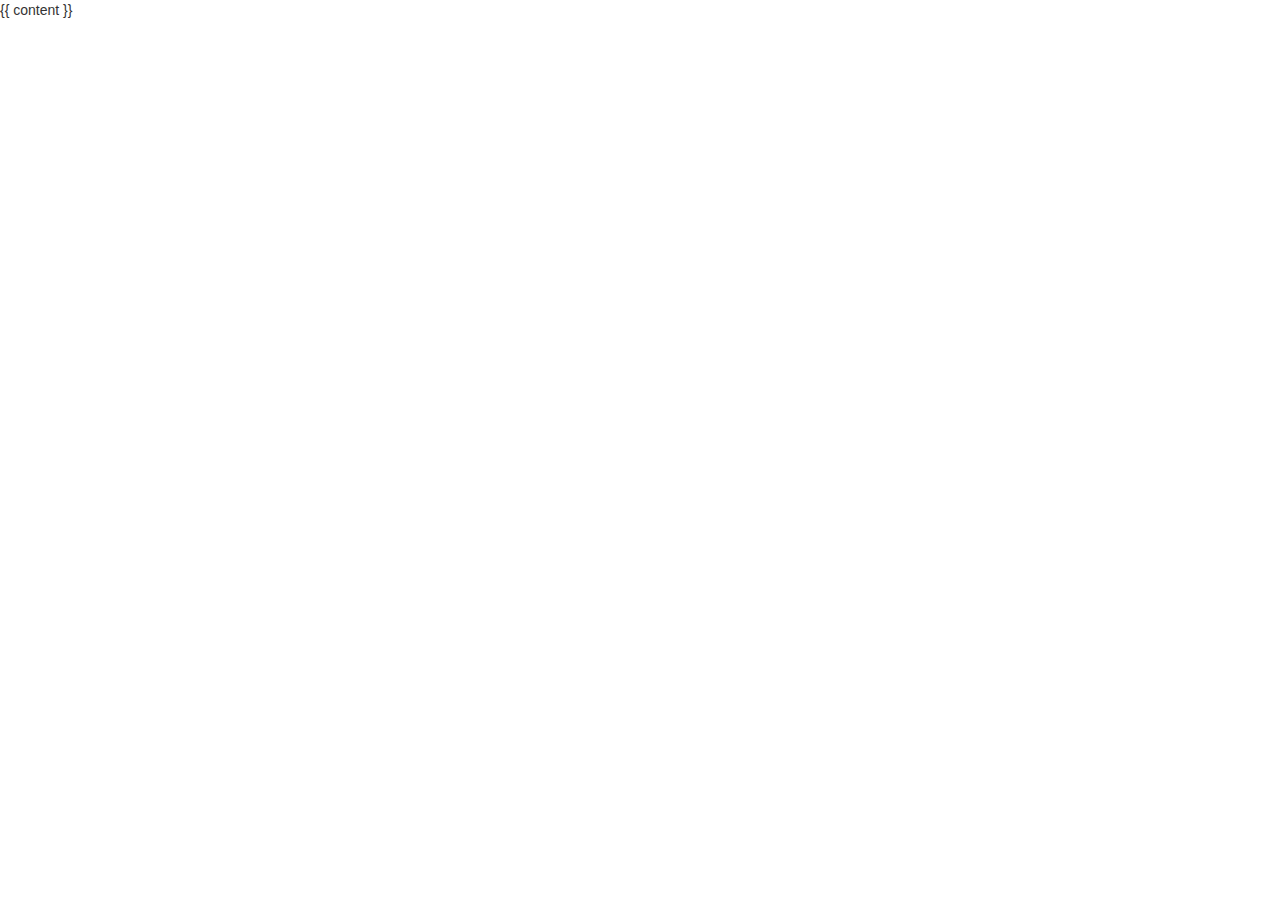
==== _layouts/default.html @ 4bf9d8ff "bootstrap supported default template" ====
<!DOCTYPE html>
<html>
<head>
<!-- Latest compiled and minified CSS -->
<link rel="stylesheet" href="https://maxcdn.bootstrapcdn.com/bootstrap/3.3.4/css/bootstrap.min.css">

<!-- Optional theme -->
<link rel="stylesheet" href="https://maxcdn.bootstrapcdn.com/bootstrap/3.3.4/css/bootstrap-theme.min.css">

<!-- Latest compiled and minified JavaScript -->
<script src="https://maxcdn.bootstrapcdn.com/bootstrap/3.3.4/js/bootstrap.min.js"></script>
</head>
<body>
{{ content }}
</body>
</html>
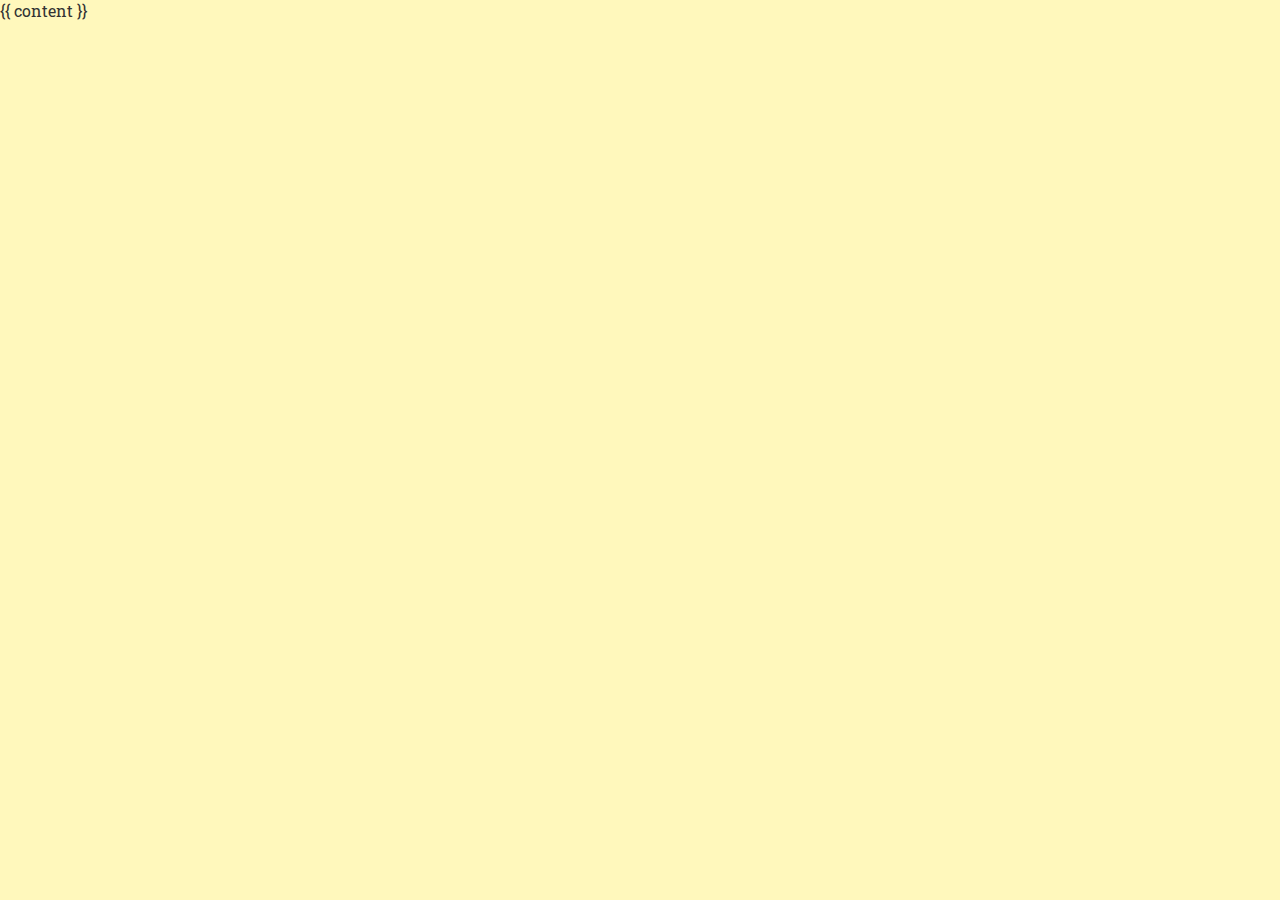
==== commit 6ffd55aa: "Use custom theme" ====
--- a/_layouts/default.html
+++ b/_layouts/default.html
@@ -1,12 +1,8 @@
 <!DOCTYPE html>
 <html>
 <head>
-<!-- Latest compiled and minified CSS -->
-<link rel="stylesheet" href="https://maxcdn.bootstrapcdn.com/bootstrap/3.3.4/css/bootstrap.min.css">
-
-<!-- Optional theme -->
-<link rel="stylesheet" href="https://maxcdn.bootstrapcdn.com/bootstrap/3.3.4/css/bootstrap-theme.min.css">
-
+<link href='http://fonts.googleapis.com/css?family=Roboto+Slab:400,300|Roboto:400,700,900&subset=latin,latin-ext' rel='stylesheet' type='text/css'>
+<link rel="stylesheet" href="/static/css/theme.min.css">
 <!-- Latest compiled and minified JavaScript -->
 <script src="https://maxcdn.bootstrapcdn.com/bootstrap/3.3.4/js/bootstrap.min.js"></script>
 </head>
--- a/static/css/theme.min.css
+++ b/static/css/theme.min.css
@@ -0,0 +1,1392 @@
+/*! Generated by Live LESS Theme Customizer */
+ html{font-family:sans-serif;-ms-text-size-adjust:100%;-webkit-text-size-adjust:100%}
+body{margin:0}
+article,aside,details,figcaption,figure,footer,header,hgroup,main,menu,nav,section,summary{display:block}
+audio,canvas,progress,video{display:inline-block;vertical-align:baseline}
+audio:not([controls]){display:none;height:0}
+[hidden],template{display:none}
+a{background-color:transparent}
+a:active,a:hover{outline:0}
+b,strong{font-weight:700}
+dfn{font-style:italic}
+h1{margin:.67em 0}
+mark{background:#ff0;color:#000}
+sub,sup{font-size:75%;line-height:0;position:relative;vertical-align:baseline}
+sup{top:-.5em}
+sub{bottom:-.25em}
+img{border:0}
+svg:not(:root){overflow:hidden}
+hr{-moz-box-sizing:content-box;box-sizing:content-box;height:0}
+pre{overflow:auto}
+code,kbd,pre,samp{font-size:1em}
+button,input,optgroup,select,textarea{color:inherit;font:inherit;margin:0}
+button{overflow:visible}
+button,select{text-transform:none}
+button,html input[type=button],input[type=reset],input[type=submit]{-webkit-appearance:button;cursor:pointer}
+button[disabled],html input[disabled]{cursor:default}
+button::-moz-focus-inner,input::-moz-focus-inner{border:0;padding:0}
+input[type=checkbox],input[type=radio]{box-sizing:border-box;padding:0}
+input[type=number]::-webkit-inner-spin-button,input[type=number]::-webkit-outer-spin-button{height:auto}
+input[type=search]::-webkit-search-cancel-button,input[type=search]::-webkit-search-decoration{-webkit-appearance:none}
+textarea{overflow:auto}
+optgroup{font-weight:700}
+table{border-collapse:collapse;border-spacing:0}
+td,th{padding:0}
+@media print{*,:after,:before{background:0 0!important;color:#000!important;box-shadow:none!important;text-shadow:none!important}
+a,a:visited{text-decoration:underline}
+a[href]:after{content:" (" attr(href) ")"}
+abbr[title]:after{content:" (" attr(title) ")"}
+a[href^="#"]:after,a[href^="javascript:"]:after{content:""}
+blockquote,pre{border:1px solid #999;page-break-inside:avoid}
+thead{display:table-header-group}
+img,tr{page-break-inside:avoid}
+img{max-width:100%!important}
+h2,h3,p{orphans:3;widows:3}
+h2,h3{page-break-after:avoid}
+select{background:#fff!important}
+.navbar{display:none}
+.btn>.caret,.dropup>.btn>.caret{border-top-color:#000!important}
+.label{border:1px solid #000}
+.table{border-collapse:collapse!important}
+.table td,.table th{background-color:#fff!important}
+.table-bordered td,.table-bordered th{border:1px solid #ddd!important}}
+@font-face{font-family:'Glyphicons Halflings';src:url(http://bootstrap-live-customizer.com/bootstrap-3.3.2/fonts/glyphicons-halflings-regular.eot);src:url(http://bootstrap-live-customizer.com/bootstrap-3.3.2/fonts/glyphicons-halflings-regular.eot?#iefix) format('embedded-opentype'),url(http://bootstrap-live-customizer.com/bootstrap-3.3.2/fonts/glyphicons-halflings-regular.woff2) format('woff2'),url(http://bootstrap-live-customizer.com/bootstrap-3.3.2/fonts/glyphicons-halflings-regular.woff) format('woff'),url(http://bootstrap-live-customizer.com/bootstrap-3.3.2/fonts/glyphicons-halflings-regular.ttf) format('truetype'),url(http://bootstrap-live-customizer.com/bootstrap-3.3.2/fonts/glyphicons-halflings-regular.svg#glyphicons_halflingsregular) format('svg')}
+.glyphicon{position:relative;top:1px;display:inline-block;font-family:'Glyphicons Halflings';font-style:normal;font-weight:400;line-height:1;-webkit-font-smoothing:antialiased;-moz-osx-font-smoothing:grayscale}
+.glyphicon-asterisk:before{content:"\2a"}
+.glyphicon-plus:before{content:"\2b"}
+.glyphicon-eur:before,.glyphicon-euro:before{content:"\20ac"}
+.glyphicon-minus:before{content:"\2212"}
+.glyphicon-cloud:before{content:"\2601"}
+.glyphicon-envelope:before{content:"\2709"}
+.glyphicon-pencil:before{content:"\270f"}
+.glyphicon-glass:before{content:"\e001"}
+.glyphicon-music:before{content:"\e002"}
+.glyphicon-search:before{content:"\e003"}
+.glyphicon-heart:before{content:"\e005"}
+.glyphicon-star:before{content:"\e006"}
+.glyphicon-star-empty:before{content:"\e007"}
+.glyphicon-user:before{content:"\e008"}
+.glyphicon-film:before{content:"\e009"}
+.glyphicon-th-large:before{content:"\e010"}
+.glyphicon-th:before{content:"\e011"}
+.glyphicon-th-list:before{content:"\e012"}
+.glyphicon-ok:before{content:"\e013"}
+.glyphicon-remove:before{content:"\e014"}
+.glyphicon-zoom-in:before{content:"\e015"}
+.glyphicon-zoom-out:before{content:"\e016"}
+.glyphicon-off:before{content:"\e017"}
+.glyphicon-signal:before{content:"\e018"}
+.glyphicon-cog:before{content:"\e019"}
+.glyphicon-trash:before{content:"\e020"}
+.glyphicon-home:before{content:"\e021"}
+.glyphicon-file:before{content:"\e022"}
+.glyphicon-time:before{content:"\e023"}
+.glyphicon-road:before{content:"\e024"}
+.glyphicon-download-alt:before{content:"\e025"}
+.glyphicon-download:before{content:"\e026"}
+.glyphicon-upload:before{content:"\e027"}
+.glyphicon-inbox:before{content:"\e028"}
+.glyphicon-play-circle:before{content:"\e029"}
+.glyphicon-repeat:before{content:"\e030"}
+.glyphicon-refresh:before{content:"\e031"}
+.glyphicon-list-alt:before{content:"\e032"}
+.glyphicon-lock:before{content:"\e033"}
+.glyphicon-flag:before{content:"\e034"}
+.glyphicon-headphones:before{content:"\e035"}
+.glyphicon-volume-off:before{content:"\e036"}
+.glyphicon-volume-down:before{content:"\e037"}
+.glyphicon-volume-up:before{content:"\e038"}
+.glyphicon-qrcode:before{content:"\e039"}
+.glyphicon-barcode:before{content:"\e040"}
+.glyphicon-tag:before{content:"\e041"}
+.glyphicon-tags:before{content:"\e042"}
+.glyphicon-book:before{content:"\e043"}
+.glyphicon-bookmark:before{content:"\e044"}
+.glyphicon-print:before{content:"\e045"}
+.glyphicon-camera:before{content:"\e046"}
+.glyphicon-font:before{content:"\e047"}
+.glyphicon-bold:before{content:"\e048"}
+.glyphicon-italic:before{content:"\e049"}
+.glyphicon-text-height:before{content:"\e050"}
+.glyphicon-text-width:before{content:"\e051"}
+.glyphicon-align-left:before{content:"\e052"}
+.glyphicon-align-center:before{content:"\e053"}
+.glyphicon-align-right:before{content:"\e054"}
+.glyphicon-align-justify:before{content:"\e055"}
+.glyphicon-list:before{content:"\e056"}
+.glyphicon-indent-left:before{content:"\e057"}
+.glyphicon-indent-right:before{content:"\e058"}
+.glyphicon-facetime-video:before{content:"\e059"}
+.glyphicon-picture:before{content:"\e060"}
+.glyphicon-map-marker:before{content:"\e062"}
+.glyphicon-adjust:before{content:"\e063"}
+.glyphicon-tint:before{content:"\e064"}
+.glyphicon-edit:before{content:"\e065"}
+.glyphicon-share:before{content:"\e066"}
+.glyphicon-check:before{content:"\e067"}
+.glyphicon-move:before{content:"\e068"}
+.glyphicon-step-backward:before{content:"\e069"}
+.glyphicon-fast-backward:before{content:"\e070"}
+.glyphicon-backward:before{content:"\e071"}
+.glyphicon-play:before{content:"\e072"}
+.glyphicon-pause:before{content:"\e073"}
+.glyphicon-stop:before{content:"\e074"}
+.glyphicon-forward:before{content:"\e075"}
+.glyphicon-fast-forward:before{content:"\e076"}
+.glyphicon-step-forward:before{content:"\e077"}
+.glyphicon-eject:before{content:"\e078"}
+.glyphicon-chevron-left:before{content:"\e079"}
+.glyphicon-chevron-right:before{content:"\e080"}
+.glyphicon-plus-sign:before{content:"\e081"}
+.glyphicon-minus-sign:before{content:"\e082"}
+.glyphicon-remove-sign:before{content:"\e083"}
+.glyphicon-ok-sign:before{content:"\e084"}
+.glyphicon-question-sign:before{content:"\e085"}
+.glyphicon-info-sign:before{content:"\e086"}
+.glyphicon-screenshot:before{content:"\e087"}
+.glyphicon-remove-circle:before{content:"\e088"}
+.glyphicon-ok-circle:before{content:"\e089"}
+.glyphicon-ban-circle:before{content:"\e090"}
+.glyphicon-arrow-left:before{content:"\e091"}
+.glyphicon-arrow-right:before{content:"\e092"}
+.glyphicon-arrow-up:before{content:"\e093"}
+.glyphicon-arrow-down:before{content:"\e094"}
+.glyphicon-share-alt:before{content:"\e095"}
+.glyphicon-resize-full:before{content:"\e096"}
+.glyphicon-resize-small:before{content:"\e097"}
+.glyphicon-exclamation-sign:before{content:"\e101"}
+.glyphicon-gift:before{content:"\e102"}
+.glyphicon-leaf:before{content:"\e103"}
+.glyphicon-fire:before{content:"\e104"}
+.glyphicon-eye-open:before{content:"\e105"}
+.glyphicon-eye-close:before{content:"\e106"}
+.glyphicon-warning-sign:before{content:"\e107"}
+.glyphicon-plane:before{content:"\e108"}
+.glyphicon-calendar:before{content:"\e109"}
+.glyphicon-random:before{content:"\e110"}
+.glyphicon-comment:before{content:"\e111"}
+.glyphicon-magnet:before{content:"\e112"}
+.glyphicon-chevron-up:before{content:"\e113"}
+.glyphicon-chevron-down:before{content:"\e114"}
+.glyphicon-retweet:before{content:"\e115"}
+.glyphicon-shopping-cart:before{content:"\e116"}
+.glyphicon-folder-close:before{content:"\e117"}
+.glyphicon-folder-open:before{content:"\e118"}
+.glyphicon-resize-vertical:before{content:"\e119"}
+.glyphicon-resize-horizontal:before{content:"\e120"}
+.glyphicon-hdd:before{content:"\e121"}
+.glyphicon-bullhorn:before{content:"\e122"}
+.glyphicon-bell:before{content:"\e123"}
+.glyphicon-certificate:before{content:"\e124"}
+.glyphicon-thumbs-up:before{content:"\e125"}
+.glyphicon-thumbs-down:before{content:"\e126"}
+.glyphicon-hand-right:before{content:"\e127"}
+.glyphicon-hand-left:before{content:"\e128"}
+.glyphicon-hand-up:before{content:"\e129"}
+.glyphicon-hand-down:before{content:"\e130"}
+.glyphicon-circle-arrow-right:before{content:"\e131"}
+.glyphicon-circle-arrow-left:before{content:"\e132"}
+.glyphicon-circle-arrow-up:before{content:"\e133"}
+.glyphicon-circle-arrow-down:before{content:"\e134"}
+.glyphicon-globe:before{content:"\e135"}
+.glyphicon-wrench:before{content:"\e136"}
+.glyphicon-tasks:before{content:"\e137"}
+.glyphicon-filter:before{content:"\e138"}
+.glyphicon-briefcase:before{content:"\e139"}
+.glyphicon-fullscreen:before{content:"\e140"}
+.glyphicon-dashboard:before{content:"\e141"}
+.glyphicon-paperclip:before{content:"\e142"}
+.glyphicon-heart-empty:before{content:"\e143"}
+.glyphicon-link:before{content:"\e144"}
+.glyphicon-phone:before{content:"\e145"}
+.glyphicon-pushpin:before{content:"\e146"}
+.glyphicon-usd:before{content:"\e148"}
+.glyphicon-gbp:before{content:"\e149"}
+.glyphicon-sort:before{content:"\e150"}
+.glyphicon-sort-by-alphabet:before{content:"\e151"}
+.glyphicon-sort-by-alphabet-alt:before{content:"\e152"}
+.glyphicon-sort-by-order:before{content:"\e153"}
+.glyphicon-sort-by-order-alt:before{content:"\e154"}
+.glyphicon-sort-by-attributes:before{content:"\e155"}
+.glyphicon-sort-by-attributes-alt:before{content:"\e156"}
+.glyphicon-unchecked:before{content:"\e157"}
+.glyphicon-expand:before{content:"\e158"}
+.glyphicon-collapse-down:before{content:"\e159"}
+.glyphicon-collapse-up:before{content:"\e160"}
+.glyphicon-log-in:before{content:"\e161"}
+.glyphicon-flash:before{content:"\e162"}
+.glyphicon-log-out:before{content:"\e163"}
+.glyphicon-new-window:before{content:"\e164"}
+.glyphicon-record:before{content:"\e165"}
+.glyphicon-save:before{content:"\e166"}
+.glyphicon-open:before{content:"\e167"}
+.glyphicon-saved:before{content:"\e168"}
+.glyphicon-import:before{content:"\e169"}
+.glyphicon-export:before{content:"\e170"}
+.glyphicon-send:before{content:"\e171"}
+.glyphicon-floppy-disk:before{content:"\e172"}
+.glyphicon-floppy-saved:before{content:"\e173"}
+.glyphicon-floppy-remove:before{content:"\e174"}
+.glyphicon-floppy-save:before{content:"\e175"}
+.glyphicon-floppy-open:before{content:"\e176"}
+.glyphicon-credit-card:before{content:"\e177"}
+.glyphicon-transfer:before{content:"\e178"}
+.glyphicon-cutlery:before{content:"\e179"}
+.glyphicon-header:before{content:"\e180"}
+.glyphicon-compressed:before{content:"\e181"}
+.glyphicon-earphone:before{content:"\e182"}
+.glyphicon-phone-alt:before{content:"\e183"}
+.glyphicon-tower:before{content:"\e184"}
+.glyphicon-stats:before{content:"\e185"}
+.glyphicon-sd-video:before{content:"\e186"}
+.glyphicon-hd-video:before{content:"\e187"}
+.glyphicon-subtitles:before{content:"\e188"}
+.glyphicon-sound-stereo:before{content:"\e189"}
+.glyphicon-sound-dolby:before{content:"\e190"}
+.glyphicon-sound-5-1:before{content:"\e191"}
+.glyphicon-sound-6-1:before{content:"\e192"}
+.glyphicon-sound-7-1:before{content:"\e193"}
+.glyphicon-copyright-mark:before{content:"\e194"}
+.glyphicon-registration-mark:before{content:"\e195"}
+.glyphicon-cloud-download:before{content:"\e197"}
+.glyphicon-cloud-upload:before{content:"\e198"}
+.glyphicon-tree-conifer:before{content:"\e199"}
+.glyphicon-tree-deciduous:before{content:"\e200"}
+.glyphicon-cd:before{content:"\e201"}
+.glyphicon-save-file:before{content:"\e202"}
+.glyphicon-open-file:before{content:"\e203"}
+.glyphicon-level-up:before{content:"\e204"}
+.glyphicon-copy:before{content:"\e205"}
+.glyphicon-paste:before{content:"\e206"}
+.glyphicon-alert:before{content:"\e209"}
+.glyphicon-equalizer:before{content:"\e210"}
+.glyphicon-king:before{content:"\e211"}
+.glyphicon-queen:before{content:"\e212"}
+.glyphicon-pawn:before{content:"\e213"}
+.glyphicon-bishop:before{content:"\e214"}
+.glyphicon-knight:before{content:"\e215"}
+.glyphicon-baby-formula:before{content:"\e216"}
+.glyphicon-tent:before{content:"\26fa"}
+.glyphicon-blackboard:before{content:"\e218"}
+.glyphicon-bed:before{content:"\e219"}
+.glyphicon-apple:before{content:"\f8ff"}
+.glyphicon-erase:before{content:"\e221"}
+.glyphicon-hourglass:before{content:"\231b"}
+.glyphicon-lamp:before{content:"\e223"}
+.glyphicon-duplicate:before{content:"\e224"}
+.glyphicon-piggy-bank:before{content:"\e225"}
+.glyphicon-scissors:before{content:"\e226"}
+.glyphicon-bitcoin:before{content:"\e227"}
+.glyphicon-yen:before{content:"\00a5"}
+.glyphicon-ruble:before{content:"\20bd"}
+.glyphicon-scale:before{content:"\e230"}
+.glyphicon-ice-lolly:before{content:"\e231"}
+.glyphicon-ice-lolly-tasted:before{content:"\e232"}
+.glyphicon-education:before{content:"\e233"}
+.glyphicon-option-horizontal:before{content:"\e234"}
+.glyphicon-option-vertical:before{content:"\e235"}
+.glyphicon-menu-hamburger:before{content:"\e236"}
+.glyphicon-modal-window:before{content:"\e237"}
+.glyphicon-oil:before{content:"\e238"}
+.glyphicon-grain:before{content:"\e239"}
+.glyphicon-sunglasses:before{content:"\e240"}
+.glyphicon-text-size:before{content:"\e241"}
+.glyphicon-text-color:before{content:"\e242"}
+.glyphicon-text-background:before{content:"\e243"}
+.glyphicon-object-align-top:before{content:"\e244"}
+.glyphicon-object-align-bottom:before{content:"\e245"}
+.glyphicon-object-align-horizontal:before{content:"\e246"}
+.glyphicon-object-align-left:before{content:"\e247"}
+.glyphicon-object-align-vertical:before{content:"\e248"}
+.glyphicon-object-align-right:before{content:"\e249"}
+.glyphicon-triangle-right:before{content:"\e250"}
+.glyphicon-triangle-left:before{content:"\e251"}
+.glyphicon-triangle-bottom:before{content:"\e252"}
+.glyphicon-triangle-top:before{content:"\e253"}
+.glyphicon-console:before{content:"\e254"}
+.glyphicon-superscript:before{content:"\e255"}
+.glyphicon-subscript:before{content:"\e256"}
+.glyphicon-menu-left:before{content:"\e257"}
+.glyphicon-menu-right:before{content:"\e258"}
+.glyphicon-menu-down:before{content:"\e259"}
+.glyphicon-menu-up:before{content:"\e260"}
+*,:after,:before{-webkit-box-sizing:border-box;-moz-box-sizing:border-box;box-sizing:border-box}
+html{font-size:10px;-webkit-tap-highlight-color:rgba(0,0,0,0)}
+body{font-family:"Roboto Slab",Georgia,"Times New Roman",Times,serif;font-size:16px;line-height:1.42857143;color:#333;background-color:#fff8bc}
+button,input,select,textarea{font-family:inherit;font-size:inherit;line-height:inherit}
+a{color:#4e5d6c;text-decoration:none}
+a:focus,a:hover{color:#2e3740;text-decoration:underline}
+a:focus{outline:dotted thin;outline:-webkit-focus-ring-color 5px;outline-offset:-2px}
+figure{margin:0}
+img{vertical-align:middle}
+.carousel-inner>.item>a>img,.carousel-inner>.item>img,.img-responsive,.thumbnail a>img,.thumbnail>img{display:block;max-width:100%;height:auto}
+.img-rounded{border-radius:6px}
+.img-thumbnail{padding:4px;line-height:1.42857143;background-color:#fff8bc;border:1px solid #ddd;border-radius:4px;-webkit-transition:all .2s ease-in-out;-o-transition:all .2s ease-in-out;transition:all .2s ease-in-out;display:inline-block;max-width:100%;height:auto}
+.img-circle{border-radius:50%}
+hr{margin-top:22px;margin-bottom:22px;border:0;border-top:1px solid #eee}
+.sr-only{position:absolute;width:1px;height:1px;margin:-1px;padding:0;overflow:hidden;clip:rect(0,0,0,0);border:0}
+.sr-only-focusable:active,.sr-only-focusable:focus{position:static;width:auto;height:auto;margin:0;overflow:visible;clip:auto}
+.h1,.h2,.h3,.h4,.h5,.h6,h1,h2,h3,h4,h5,h6{font-family:Roboto,"Helvetica Neue",Helvetica,Arial,sans-serif;font-weight:#500;line-height:1.1;color:inherit}
+.h1 .small,.h1 small,.h2 .small,.h2 small,.h3 .small,.h3 small,.h4 .small,.h4 small,.h5 .small,.h5 small,.h6 .small,.h6 small,h1 .small,h1 small,h2 .small,h2 small,h3 .small,h3 small,h4 .small,h4 small,h5 .small,h5 small,h6 .small,h6 small{font-weight:400;line-height:1;color:#777}
+.h1,.h2,.h3,h1,h2,h3{margin-top:22px;margin-bottom:11px}
+.h1 .small,.h1 small,.h2 .small,.h2 small,.h3 .small,.h3 small,h1 .small,h1 small,h2 .small,h2 small,h3 .small,h3 small{font-size:65%}
+.h4,.h5,.h6,h4,h5,h6{margin-top:11px;margin-bottom:11px}
+.h4 .small,.h4 small,.h5 .small,.h5 small,.h6 .small,.h6 small,h4 .small,h4 small,h5 .small,h5 small,h6 .small,h6 small{font-size:75%}
+.h1,h1{font-size:41px}
+.h2,h2{font-size:34px}
+.h3,h3{font-size:28px}
+.h4,h4{font-size:20px}
+.h5,h5{font-size:16px}
+.h6,h6{font-size:14px}
+p{margin:0 0 11px}
+.lead{margin-bottom:22px;font-size:18px;font-weight:300;line-height:1.4}
+@media (min-width:768px){.lead{font-size:24px}}
+.small,small{font-size:87%}
+.mark,mark{background-color:#fcf8e3;padding:.2em}
+.text-left{text-align:left}
+.text-right{text-align:right}
+.text-center{text-align:center}
+.text-justify{text-align:justify}
+.text-nowrap{white-space:nowrap}
+.text-lowercase{text-transform:lowercase}
+.text-uppercase{text-transform:uppercase}
+.text-capitalize{text-transform:capitalize}
+.text-muted{color:#777}
+.text-primary{color:#2b3e50}
+a.text-primary:hover{color:#19242f}
+.text-success{color:#3c763d}
+a.text-success:hover{color:#2b542c}
+.text-info{color:#31708f}
+a.text-info:hover{color:#245269}
+.text-warning{color:#8a6d3b}
+a.text-warning:hover{color:#66512c}
+.text-danger{color:#a94442}
+a.text-danger:hover{color:#843534}
+.bg-primary{color:#fff;background-color:#2b3e50}
+a.bg-primary:hover{background-color:#19242f}
+.bg-success{background-color:#dff0d8}
+a.bg-success:hover{background-color:#c1e2b3}
+.bg-info{background-color:#d9edf7}
+a.bg-info:hover{background-color:#afd9ee}
+.bg-warning{background-color:#fcf8e3}
+a.bg-warning:hover{background-color:#f7ecb5}
+.bg-danger{background-color:#f2dede}
+a.bg-danger:hover{background-color:#e4b9b9}
+.page-header{padding-bottom:10px;margin:44px 0 22px;border-bottom:1px solid #eee}
+ol,ul{margin-top:0;margin-bottom:11px}
+ol ol,ol ul,ul ol,ul ul{margin-bottom:0}
+.list-unstyled{padding-left:0;list-style:none}
+.list-inline{padding-left:0;list-style:none;margin-left:-5px}
+.list-inline>li{display:inline-block;padding-left:5px;padding-right:5px}
+dl{margin-top:0;margin-bottom:22px}
+dd,dt{line-height:1.42857143}
+dt{font-weight:700}
+dd{margin-left:0}
+@media (min-width:768px){.dl-horizontal dt{float:left;width:160px;clear:left;text-align:right;overflow:hidden;text-overflow:ellipsis;white-space:nowrap}
+.dl-horizontal dd{margin-left:180px}}
+abbr[data-original-title],abbr[title]{cursor:help;border-bottom:1px dotted #777}
+.initialism{font-size:90%;text-transform:uppercase}
+blockquote{padding:11px 22px;margin:0 0 22px;font-size:20px;border-left:5px solid #eee}
+blockquote ol:last-child,blockquote p:last-child,blockquote ul:last-child{margin-bottom:0}
+blockquote .small,blockquote footer,blockquote small{display:block;font-size:80%;line-height:1.42857143;color:#777}
+blockquote .small:before,blockquote footer:before,blockquote small:before{content:'\2014 \00A0'}
+.blockquote-reverse,blockquote.pull-right{padding-right:15px;padding-left:0;border-right:5px solid #eee;border-left:0;text-align:right}
+.blockquote-reverse .small:before,.blockquote-reverse footer:before,.blockquote-reverse small:before,blockquote.pull-right .small:before,blockquote.pull-right footer:before,blockquote.pull-right small:before{content:''}
+.blockquote-reverse .small:after,.blockquote-reverse footer:after,.blockquote-reverse small:after,blockquote.pull-right .small:after,blockquote.pull-right footer:after,blockquote.pull-right small:after{content:'\00A0 \2014'}
+address{margin-bottom:22px;font-style:normal;line-height:1.42857143}
+code,kbd,pre,samp{font-family:Menlo,Monaco,Consolas,"Courier New",monospace}
+code{padding:2px 4px;font-size:90%;color:#c7254e;background-color:#f9f2f4;border-radius:4px}
+kbd{padding:2px 4px;font-size:90%;color:#fff;background-color:#333;border-radius:3px;box-shadow:inset 0 -1px 0 rgba(0,0,0,.25)}
+kbd kbd{padding:0;font-size:100%;font-weight:700;box-shadow:none}
+pre{display:block;padding:10.5px;margin:0 0 11px;font-size:15px;line-height:1.42857143;word-break:break-all;word-wrap:break-word;color:#333;background-color:#f5f5f5;border:1px solid #ccc;border-radius:4px}
+pre code{padding:0;font-size:inherit;color:inherit;white-space:pre-wrap;background-color:transparent;border-radius:0}
+.pre-scrollable{max-height:340px;overflow-y:scroll}
+.container,.container-fluid{margin-right:auto;margin-left:auto;padding-left:15px;padding-right:15px}
+@media (min-width:768px){.container{width:750px}}
+@media (min-width:992px){.container{width:970px}}
+@media (min-width:1200px){.container{width:1170px}}
+.row{margin-left:-15px;margin-right:-15px}
+.col-lg-1,.col-lg-10,.col-lg-11,.col-lg-12,.col-lg-2,.col-lg-3,.col-lg-4,.col-lg-5,.col-lg-6,.col-lg-7,.col-lg-8,.col-lg-9,.col-md-1,.col-md-10,.col-md-11,.col-md-12,.col-md-2,.col-md-3,.col-md-4,.col-md-5,.col-md-6,.col-md-7,.col-md-8,.col-md-9,.col-sm-1,.col-sm-10,.col-sm-11,.col-sm-12,.col-sm-2,.col-sm-3,.col-sm-4,.col-sm-5,.col-sm-6,.col-sm-7,.col-sm-8,.col-sm-9,.col-xs-1,.col-xs-10,.col-xs-11,.col-xs-12,.col-xs-2,.col-xs-3,.col-xs-4,.col-xs-5,.col-xs-6,.col-xs-7,.col-xs-8,.col-xs-9{position:relative;min-height:1px;padding-left:15px;padding-right:15px}
+.col-xs-1,.col-xs-10,.col-xs-11,.col-xs-12,.col-xs-2,.col-xs-3,.col-xs-4,.col-xs-5,.col-xs-6,.col-xs-7,.col-xs-8,.col-xs-9{float:left}
+.col-xs-12{width:100%}
+.col-xs-11{width:91.66666667%}
+.col-xs-10{width:83.33333333%}
+.col-xs-9{width:75%}
+.col-xs-8{width:66.66666667%}
+.col-xs-7{width:58.33333333%}
+.col-xs-6{width:50%}
+.col-xs-5{width:41.66666667%}
+.col-xs-4{width:33.33333333%}
+.col-xs-3{width:25%}
+.col-xs-2{width:16.66666667%}
+.col-xs-1{width:8.33333333%}
+.col-xs-pull-12{right:100%}
+.col-xs-pull-11{right:91.66666667%}
+.col-xs-pull-10{right:83.33333333%}
+.col-xs-pull-9{right:75%}
+.col-xs-pull-8{right:66.66666667%}
+.col-xs-pull-7{right:58.33333333%}
+.col-xs-pull-6{right:50%}
+.col-xs-pull-5{right:41.66666667%}
+.col-xs-pull-4{right:33.33333333%}
+.col-xs-pull-3{right:25%}
+.col-xs-pull-2{right:16.66666667%}
+.col-xs-pull-1{right:8.33333333%}
+.col-xs-pull-0{right:auto}
+.col-xs-push-12{left:100%}
+.col-xs-push-11{left:91.66666667%}
+.col-xs-push-10{left:83.33333333%}
+.col-xs-push-9{left:75%}
+.col-xs-push-8{left:66.66666667%}
+.col-xs-push-7{left:58.33333333%}
+.col-xs-push-6{left:50%}
+.col-xs-push-5{left:41.66666667%}
+.col-xs-push-4{left:33.33333333%}
+.col-xs-push-3{left:25%}
+.col-xs-push-2{left:16.66666667%}
+.col-xs-push-1{left:8.33333333%}
+.col-xs-push-0{left:auto}
+.col-xs-offset-12{margin-left:100%}
+.col-xs-offset-11{margin-left:91.66666667%}
+.col-xs-offset-10{margin-left:83.33333333%}
+.col-xs-offset-9{margin-left:75%}
+.col-xs-offset-8{margin-left:66.66666667%}
+.col-xs-offset-7{margin-left:58.33333333%}
+.col-xs-offset-6{margin-left:50%}
+.col-xs-offset-5{margin-left:41.66666667%}
+.col-xs-offset-4{margin-left:33.33333333%}
+.col-xs-offset-3{margin-left:25%}
+.col-xs-offset-2{margin-left:16.66666667%}
+.col-xs-offset-1{margin-left:8.33333333%}
+.col-xs-offset-0{margin-left:0}
+@media (min-width:768px){.col-sm-1,.col-sm-10,.col-sm-11,.col-sm-12,.col-sm-2,.col-sm-3,.col-sm-4,.col-sm-5,.col-sm-6,.col-sm-7,.col-sm-8,.col-sm-9{float:left}
+.col-sm-12{width:100%}
+.col-sm-11{width:91.66666667%}
+.col-sm-10{width:83.33333333%}
+.col-sm-9{width:75%}
+.col-sm-8{width:66.66666667%}
+.col-sm-7{width:58.33333333%}
+.col-sm-6{width:50%}
+.col-sm-5{width:41.66666667%}
+.col-sm-4{width:33.33333333%}
+.col-sm-3{width:25%}
+.col-sm-2{width:16.66666667%}
+.col-sm-1{width:8.33333333%}
+.col-sm-pull-12{right:100%}
+.col-sm-pull-11{right:91.66666667%}
+.col-sm-pull-10{right:83.33333333%}
+.col-sm-pull-9{right:75%}
+.col-sm-pull-8{right:66.66666667%}
+.col-sm-pull-7{right:58.33333333%}
+.col-sm-pull-6{right:50%}
+.col-sm-pull-5{right:41.66666667%}
+.col-sm-pull-4{right:33.33333333%}
+.col-sm-pull-3{right:25%}
+.col-sm-pull-2{right:16.66666667%}
+.col-sm-pull-1{right:8.33333333%}
+.col-sm-pull-0{right:auto}
+.col-sm-push-12{left:100%}
+.col-sm-push-11{left:91.66666667%}
+.col-sm-push-10{left:83.33333333%}
+.col-sm-push-9{left:75%}
+.col-sm-push-8{left:66.66666667%}
+.col-sm-push-7{left:58.33333333%}
+.col-sm-push-6{left:50%}
+.col-sm-push-5{left:41.66666667%}
+.col-sm-push-4{left:33.33333333%}
+.col-sm-push-3{left:25%}
+.col-sm-push-2{left:16.66666667%}
+.col-sm-push-1{left:8.33333333%}
+.col-sm-push-0{left:auto}
+.col-sm-offset-12{margin-left:100%}
+.col-sm-offset-11{margin-left:91.66666667%}
+.col-sm-offset-10{margin-left:83.33333333%}
+.col-sm-offset-9{margin-left:75%}
+.col-sm-offset-8{margin-left:66.66666667%}
+.col-sm-offset-7{margin-left:58.33333333%}
+.col-sm-offset-6{margin-left:50%}
+.col-sm-offset-5{margin-left:41.66666667%}
+.col-sm-offset-4{margin-left:33.33333333%}
+.col-sm-offset-3{margin-left:25%}
+.col-sm-offset-2{margin-left:16.66666667%}
+.col-sm-offset-1{margin-left:8.33333333%}
+.col-sm-offset-0{margin-left:0}}
+@media (min-width:992px){.col-md-1,.col-md-10,.col-md-11,.col-md-12,.col-md-2,.col-md-3,.col-md-4,.col-md-5,.col-md-6,.col-md-7,.col-md-8,.col-md-9{float:left}
+.col-md-12{width:100%}
+.col-md-11{width:91.66666667%}
+.col-md-10{width:83.33333333%}
+.col-md-9{width:75%}
+.col-md-8{width:66.66666667%}
+.col-md-7{width:58.33333333%}
+.col-md-6{width:50%}
+.col-md-5{width:41.66666667%}
+.col-md-4{width:33.33333333%}
+.col-md-3{width:25%}
+.col-md-2{width:16.66666667%}
+.col-md-1{width:8.33333333%}
+.col-md-pull-12{right:100%}
+.col-md-pull-11{right:91.66666667%}
+.col-md-pull-10{right:83.33333333%}
+.col-md-pull-9{right:75%}
+.col-md-pull-8{right:66.66666667%}
+.col-md-pull-7{right:58.33333333%}
+.col-md-pull-6{right:50%}
+.col-md-pull-5{right:41.66666667%}
+.col-md-pull-4{right:33.33333333%}
+.col-md-pull-3{right:25%}
+.col-md-pull-2{right:16.66666667%}
+.col-md-pull-1{right:8.33333333%}
+.col-md-pull-0{right:auto}
+.col-md-push-12{left:100%}
+.col-md-push-11{left:91.66666667%}
+.col-md-push-10{left:83.33333333%}
+.col-md-push-9{left:75%}
+.col-md-push-8{left:66.66666667%}
+.col-md-push-7{left:58.33333333%}
+.col-md-push-6{left:50%}
+.col-md-push-5{left:41.66666667%}
+.col-md-push-4{left:33.33333333%}
+.col-md-push-3{left:25%}
+.col-md-push-2{left:16.66666667%}
+.col-md-push-1{left:8.33333333%}
+.col-md-push-0{left:auto}
+.col-md-offset-12{margin-left:100%}
+.col-md-offset-11{margin-left:91.66666667%}
+.col-md-offset-10{margin-left:83.33333333%}
+.col-md-offset-9{margin-left:75%}
+.col-md-offset-8{margin-left:66.66666667%}
+.col-md-offset-7{margin-left:58.33333333%}
+.col-md-offset-6{margin-left:50%}
+.col-md-offset-5{margin-left:41.66666667%}
+.col-md-offset-4{margin-left:33.33333333%}
+.col-md-offset-3{margin-left:25%}
+.col-md-offset-2{margin-left:16.66666667%}
+.col-md-offset-1{margin-left:8.33333333%}
+.col-md-offset-0{margin-left:0}}
+@media (min-width:1200px){.col-lg-1,.col-lg-10,.col-lg-11,.col-lg-12,.col-lg-2,.col-lg-3,.col-lg-4,.col-lg-5,.col-lg-6,.col-lg-7,.col-lg-8,.col-lg-9{float:left}
+.col-lg-12{width:100%}
+.col-lg-11{width:91.66666667%}
+.col-lg-10{width:83.33333333%}
+.col-lg-9{width:75%}
+.col-lg-8{width:66.66666667%}
+.col-lg-7{width:58.33333333%}
+.col-lg-6{width:50%}
+.col-lg-5{width:41.66666667%}
+.col-lg-4{width:33.33333333%}
+.col-lg-3{width:25%}
+.col-lg-2{width:16.66666667%}
+.col-lg-1{width:8.33333333%}
+.col-lg-pull-12{right:100%}
+.col-lg-pull-11{right:91.66666667%}
+.col-lg-pull-10{right:83.33333333%}
+.col-lg-pull-9{right:75%}
+.col-lg-pull-8{right:66.66666667%}
+.col-lg-pull-7{right:58.33333333%}
+.col-lg-pull-6{right:50%}
+.col-lg-pull-5{right:41.66666667%}
+.col-lg-pull-4{right:33.33333333%}
+.col-lg-pull-3{right:25%}
+.col-lg-pull-2{right:16.66666667%}
+.col-lg-pull-1{right:8.33333333%}
+.col-lg-pull-0{right:auto}
+.col-lg-push-12{left:100%}
+.col-lg-push-11{left:91.66666667%}
+.col-lg-push-10{left:83.33333333%}
+.col-lg-push-9{left:75%}
+.col-lg-push-8{left:66.66666667%}
+.col-lg-push-7{left:58.33333333%}
+.col-lg-push-6{left:50%}
+.col-lg-push-5{left:41.66666667%}
+.col-lg-push-4{left:33.33333333%}
+.col-lg-push-3{left:25%}
+.col-lg-push-2{left:16.66666667%}
+.col-lg-push-1{left:8.33333333%}
+.col-lg-push-0{left:auto}
+.col-lg-offset-12{margin-left:100%}
+.col-lg-offset-11{margin-left:91.66666667%}
+.col-lg-offset-10{margin-left:83.33333333%}
+.col-lg-offset-9{margin-left:75%}
+.col-lg-offset-8{margin-left:66.66666667%}
+.col-lg-offset-7{margin-left:58.33333333%}
+.col-lg-offset-6{margin-left:50%}
+.col-lg-offset-5{margin-left:41.66666667%}
+.col-lg-offset-4{margin-left:33.33333333%}
+.col-lg-offset-3{margin-left:25%}
+.col-lg-offset-2{margin-left:16.66666667%}
+.col-lg-offset-1{margin-left:8.33333333%}
+.col-lg-offset-0{margin-left:0}}
+table{background-color:rgba(0,0,0,0)}
+caption{padding-top:8px;padding-bottom:8px;color:#777;text-align:left}
+th{text-align:left}
+.table{width:100%;max-width:100%;margin-bottom:22px}
+.table>tbody>tr>td,.table>tbody>tr>th,.table>tfoot>tr>td,.table>tfoot>tr>th,.table>thead>tr>td,.table>thead>tr>th{padding:8px;line-height:1.42857143;vertical-align:top;border-top:1px solid #ddd}
+.table>thead>tr>th{vertical-align:bottom;border-bottom:2px solid #ddd}
+.table>caption+thead>tr:first-child>td,.table>caption+thead>tr:first-child>th,.table>colgroup+thead>tr:first-child>td,.table>colgroup+thead>tr:first-child>th,.table>thead:first-child>tr:first-child>td,.table>thead:first-child>tr:first-child>th{border-top:0}
+.table>tbody+tbody{border-top:2px solid #ddd}
+.table .table{background-color:#fff8bc}
+.table-condensed>tbody>tr>td,.table-condensed>tbody>tr>th,.table-condensed>tfoot>tr>td,.table-condensed>tfoot>tr>th,.table-condensed>thead>tr>td,.table-condensed>thead>tr>th{padding:5px}
+.table-bordered,.table-bordered>tbody>tr>td,.table-bordered>tbody>tr>th,.table-bordered>tfoot>tr>td,.table-bordered>tfoot>tr>th,.table-bordered>thead>tr>td,.table-bordered>thead>tr>th{border:1px solid #ddd}
+.table-bordered>thead>tr>td,.table-bordered>thead>tr>th{border-bottom-width:2px}
+.table-striped>tbody>tr:nth-of-type(odd){background-color:#f9f9f9}
+.table-hover>tbody>tr:hover{background-color:#f5f5f5}
+table col[class*=col-]{position:static;float:none;display:table-column}
+table td[class*=col-],table th[class*=col-]{position:static;float:none;display:table-cell}
+.table>tbody>tr.active>td,.table>tbody>tr.active>th,.table>tbody>tr>td.active,.table>tbody>tr>th.active,.table>tfoot>tr.active>td,.table>tfoot>tr.active>th,.table>tfoot>tr>td.active,.table>tfoot>tr>th.active,.table>thead>tr.active>td,.table>thead>tr.active>th,.table>thead>tr>td.active,.table>thead>tr>th.active{background-color:#f5f5f5}
+.table-hover>tbody>tr.active:hover>td,.table-hover>tbody>tr.active:hover>th,.table-hover>tbody>tr:hover>.active,.table-hover>tbody>tr>td.active:hover,.table-hover>tbody>tr>th.active:hover{background-color:#e8e8e8}
+.table>tbody>tr.success>td,.table>tbody>tr.success>th,.table>tbody>tr>td.success,.table>tbody>tr>th.success,.table>tfoot>tr.success>td,.table>tfoot>tr.success>th,.table>tfoot>tr>td.success,.table>tfoot>tr>th.success,.table>thead>tr.success>td,.table>thead>tr.success>th,.table>thead>tr>td.success,.table>thead>tr>th.success{background-color:#dff0d8}
+.table-hover>tbody>tr.success:hover>td,.table-hover>tbody>tr.success:hover>th,.table-hover>tbody>tr:hover>.success,.table-hover>tbody>tr>td.success:hover,.table-hover>tbody>tr>th.success:hover{background-color:#d0e9c6}
+.table>tbody>tr.info>td,.table>tbody>tr.info>th,.table>tbody>tr>td.info,.table>tbody>tr>th.info,.table>tfoot>tr.info>td,.table>tfoot>tr.info>th,.table>tfoot>tr>td.info,.table>tfoot>tr>th.info,.table>thead>tr.info>td,.table>thead>tr.info>th,.table>thead>tr>td.info,.table>thead>tr>th.info{background-color:#d9edf7}
+.table-hover>tbody>tr.info:hover>td,.table-hover>tbody>tr.info:hover>th,.table-hover>tbody>tr:hover>.info,.table-hover>tbody>tr>td.info:hover,.table-hover>tbody>tr>th.info:hover{background-color:#c4e3f3}
+.table>tbody>tr.warning>td,.table>tbody>tr.warning>th,.table>tbody>tr>td.warning,.table>tbody>tr>th.warning,.table>tfoot>tr.warning>td,.table>tfoot>tr.warning>th,.table>tfoot>tr>td.warning,.table>tfoot>tr>th.warning,.table>thead>tr.warning>td,.table>thead>tr.warning>th,.table>thead>tr>td.warning,.table>thead>tr>th.warning{background-color:#fcf8e3}
+.table-hover>tbody>tr.warning:hover>td,.table-hover>tbody>tr.warning:hover>th,.table-hover>tbody>tr:hover>.warning,.table-hover>tbody>tr>td.warning:hover,.table-hover>tbody>tr>th.warning:hover{background-color:#faf2cc}
+.table>tbody>tr.danger>td,.table>tbody>tr.danger>th,.table>tbody>tr>td.danger,.table>tbody>tr>th.danger,.table>tfoot>tr.danger>td,.table>tfoot>tr.danger>th,.table>tfoot>tr>td.danger,.table>tfoot>tr>th.danger,.table>thead>tr.danger>td,.table>thead>tr.danger>th,.table>thead>tr>td.danger,.table>thead>tr>th.danger{background-color:#f2dede}
+.table-hover>tbody>tr.danger:hover>td,.table-hover>tbody>tr.danger:hover>th,.table-hover>tbody>tr:hover>.danger,.table-hover>tbody>tr>td.danger:hover,.table-hover>tbody>tr>th.danger:hover{background-color:#ebcccc}
+.table-responsive{overflow-x:auto;min-height:.01%}
+@media screen and (max-width:767px){.table-responsive{width:100%;margin-bottom:16.5px;overflow-y:hidden;-ms-overflow-style:-ms-autohiding-scrollbar;border:1px solid #ddd}
+.table-responsive>.table{margin-bottom:0}
+.table-responsive>.table>tbody>tr>td,.table-responsive>.table>tbody>tr>th,.table-responsive>.table>tfoot>tr>td,.table-responsive>.table>tfoot>tr>th,.table-responsive>.table>thead>tr>td,.table-responsive>.table>thead>tr>th{white-space:nowrap}
+.table-responsive>.table-bordered{border:0}
+.table-responsive>.table-bordered>tbody>tr>td:first-child,.table-responsive>.table-bordered>tbody>tr>th:first-child,.table-responsive>.table-bordered>tfoot>tr>td:first-child,.table-responsive>.table-bordered>tfoot>tr>th:first-child,.table-responsive>.table-bordered>thead>tr>td:first-child,.table-responsive>.table-bordered>thead>tr>th:first-child{border-left:0}
+.table-responsive>.table-bordered>tbody>tr>td:last-child,.table-responsive>.table-bordered>tbody>tr>th:last-child,.table-responsive>.table-bordered>tfoot>tr>td:last-child,.table-responsive>.table-bordered>tfoot>tr>th:last-child,.table-responsive>.table-bordered>thead>tr>td:last-child,.table-responsive>.table-bordered>thead>tr>th:last-child{border-right:0}
+.table-responsive>.table-bordered>tbody>tr:last-child>td,.table-responsive>.table-bordered>tbody>tr:last-child>th,.table-responsive>.table-bordered>tfoot>tr:last-child>td,.table-responsive>.table-bordered>tfoot>tr:last-child>th{border-bottom:0}}
+fieldset{padding:0;margin:0;border:0;min-width:0}
+legend{display:block;width:100%;padding:0;margin-bottom:22px;font-size:24px;line-height:inherit;color:#333;border:0;border-bottom:1px solid #e5e5e5}
+label{display:inline-block;max-width:100%;margin-bottom:5px;font-weight:700}
+input[type=search]{-webkit-box-sizing:border-box;-moz-box-sizing:border-box;box-sizing:border-box}
+input[type=checkbox],input[type=radio]{margin:4px 0 0;line-height:normal}
+input[type=file]{display:block}
+input[type=range]{display:block;width:100%}
+select[multiple],select[size]{height:auto}
+input[type=checkbox]:focus,input[type=file]:focus,input[type=radio]:focus{outline:dotted thin;outline:-webkit-focus-ring-color 5px;outline-offset:-2px}
+output{display:block;padding-top:7px;font-size:16px;line-height:1.42857143;color:#555}
+.form-control{display:block;width:100%;height:36px;padding:6px 12px;font-size:16px;line-height:1.42857143;color:#555;background-color:#fff;background-image:none;border:1px solid #ccc;border-radius:4px;-webkit-box-shadow:inset 0 1px 1px rgba(0,0,0,.075);box-shadow:inset 0 1px 1px rgba(0,0,0,.075);-webkit-transition:border-color ease-in-out .15s,box-shadow ease-in-out .15s;-o-transition:border-color ease-in-out .15s,box-shadow ease-in-out .15s;transition:border-color ease-in-out .15s,box-shadow ease-in-out .15s}
+.form-control:focus{border-color:#66afe9;outline:0;-webkit-box-shadow:inset 0 1px 1px rgba(0,0,0,.075),0 0 8px rgba(102,175,233,.6);box-shadow:inset 0 1px 1px rgba(0,0,0,.075),0 0 8px rgba(102,175,233,.6)}
+.form-control::-moz-placeholder{color:#999;opacity:1}
+.form-control:-ms-input-placeholder{color:#999}
+.form-control::-webkit-input-placeholder{color:#999}
+.form-control[disabled],.form-control[readonly],fieldset[disabled] .form-control{cursor:not-allowed;background-color:#eee;opacity:1}
+textarea.form-control{height:auto}
+input[type=search]{-webkit-appearance:none}
+@media screen and (-webkit-min-device-pixel-ratio:0){input[type=date],input[type=datetime-local],input[type=month],input[type=time]{line-height:36px}
+.input-group-sm input[type=date],.input-group-sm input[type=datetime-local],.input-group-sm input[type=month],.input-group-sm input[type=time],input[type=date].input-sm,input[type=datetime-local].input-sm,input[type=month].input-sm,input[type=time].input-sm{line-height:33px}
+.input-group-lg input[type=date],.input-group-lg input[type=datetime-local],.input-group-lg input[type=month],.input-group-lg input[type=time],input[type=date].input-lg,input[type=datetime-local].input-lg,input[type=month].input-lg,input[type=time].input-lg{line-height:49px}}
+.form-group{margin-bottom:15px}
+.checkbox,.radio{position:relative;display:block;margin-top:10px;margin-bottom:10px}
+.checkbox label,.radio label{min-height:22px;padding-left:20px;margin-bottom:0;font-weight:400;cursor:pointer}
+.checkbox input[type=checkbox],.checkbox-inline input[type=checkbox],.radio input[type=radio],.radio-inline input[type=radio]{position:absolute;margin-left:-20px}
+.checkbox+.checkbox,.radio+.radio{margin-top:-5px}
+.checkbox-inline,.radio-inline{display:inline-block;padding-left:20px;margin-bottom:0;vertical-align:middle;font-weight:400;cursor:pointer}
+.checkbox-inline+.checkbox-inline,.radio-inline+.radio-inline{margin-top:0;margin-left:10px}
+.checkbox-inline.disabled,.checkbox.disabled label,.radio-inline.disabled,.radio.disabled label,fieldset[disabled] .checkbox label,fieldset[disabled] .checkbox-inline,fieldset[disabled] .radio label,fieldset[disabled] .radio-inline,fieldset[disabled] input[type=checkbox],fieldset[disabled] input[type=radio],input[type=checkbox].disabled,input[type=checkbox][disabled],input[type=radio].disabled,input[type=radio][disabled]{cursor:not-allowed}
+.form-control-static{padding-top:7px;padding-bottom:7px;margin-bottom:0}
+.form-control-static.input-lg,.form-control-static.input-sm{padding-left:0;padding-right:0}
+.input-sm{height:33px;padding:5px 10px;font-size:14px;line-height:1.5;border-radius:3px}
+select.input-sm{height:33px;line-height:33px}
+select[multiple].input-sm,textarea.input-sm{height:auto}
+.form-group-sm .form-control{height:33px;padding:5px 10px;font-size:14px;line-height:1.5;border-radius:3px}
+select.form-group-sm .form-control{height:33px;line-height:33px}
+select[multiple].form-group-sm .form-control,textarea.form-group-sm .form-control{height:auto}
+.form-group-sm .form-control-static{height:33px;padding:5px 10px;font-size:14px;line-height:1.5}
+.input-lg{height:49px;padding:10px 16px;font-size:20px;line-height:1.3333333;border-radius:6px}
+select.input-lg{height:49px;line-height:49px}
+select[multiple].input-lg,textarea.input-lg{height:auto}
+.form-group-lg .form-control{height:49px;padding:10px 16px;font-size:20px;line-height:1.3333333;border-radius:6px}
+select.form-group-lg .form-control{height:49px;line-height:49px}
+select[multiple].form-group-lg .form-control,textarea.form-group-lg .form-control{height:auto}
+.form-group-lg .form-control-static{height:49px;padding:10px 16px;font-size:20px;line-height:1.3333333}
+.has-feedback{position:relative}
+.has-feedback .form-control{padding-right:45px}
+.form-control-feedback{position:absolute;top:0;right:0;z-index:2;display:block;width:36px;height:36px;line-height:36px;text-align:center;pointer-events:none}
+.input-lg+.form-control-feedback{width:49px;height:49px;line-height:49px}
+.input-sm+.form-control-feedback{width:33px;height:33px;line-height:33px}
+.has-success .checkbox,.has-success .checkbox-inline,.has-success .control-label,.has-success .help-block,.has-success .radio,.has-success .radio-inline,.has-success.checkbox label,.has-success.checkbox-inline label,.has-success.radio label,.has-success.radio-inline label{color:#3c763d}
+.has-success .form-control{border-color:#3c763d;-webkit-box-shadow:inset 0 1px 1px rgba(0,0,0,.075);box-shadow:inset 0 1px 1px rgba(0,0,0,.075)}
+.has-success .form-control:focus{border-color:#2b542c;-webkit-box-shadow:inset 0 1px 1px rgba(0,0,0,.075),0 0 6px #67b168;box-shadow:inset 0 1px 1px rgba(0,0,0,.075),0 0 6px #67b168}
+.has-success .input-group-addon{color:#3c763d;border-color:#3c763d;background-color:#dff0d8}
+.has-success .form-control-feedback{color:#3c763d}
+.has-warning .checkbox,.has-warning .checkbox-inline,.has-warning .control-label,.has-warning .help-block,.has-warning .radio,.has-warning .radio-inline,.has-warning.checkbox label,.has-warning.checkbox-inline label,.has-warning.radio label,.has-warning.radio-inline label{color:#8a6d3b}
+.has-warning .form-control{border-color:#8a6d3b;-webkit-box-shadow:inset 0 1px 1px rgba(0,0,0,.075);box-shadow:inset 0 1px 1px rgba(0,0,0,.075)}
+.has-warning .form-control:focus{border-color:#66512c;-webkit-box-shadow:inset 0 1px 1px rgba(0,0,0,.075),0 0 6px #c0a16b;box-shadow:inset 0 1px 1px rgba(0,0,0,.075),0 0 6px #c0a16b}
+.has-warning .input-group-addon{color:#8a6d3b;border-color:#8a6d3b;background-color:#fcf8e3}
+.has-warning .form-control-feedback{color:#8a6d3b}
+.has-error .checkbox,.has-error .checkbox-inline,.has-error .control-label,.has-error .help-block,.has-error .radio,.has-error .radio-inline,.has-error.checkbox label,.has-error.checkbox-inline label,.has-error.radio label,.has-error.radio-inline label{color:#a94442}
+.has-error .form-control{border-color:#a94442;-webkit-box-shadow:inset 0 1px 1px rgba(0,0,0,.075);box-shadow:inset 0 1px 1px rgba(0,0,0,.075)}
+.has-error .form-control:focus{border-color:#843534;-webkit-box-shadow:inset 0 1px 1px rgba(0,0,0,.075),0 0 6px #ce8483;box-shadow:inset 0 1px 1px rgba(0,0,0,.075),0 0 6px #ce8483}
+.has-error .input-group-addon{color:#a94442;border-color:#a94442;background-color:#f2dede}
+.has-error .form-control-feedback{color:#a94442}
+.has-feedback label~.form-control-feedback{top:27px}
+.has-feedback label.sr-only~.form-control-feedback{top:0}
+.help-block{display:block;margin-top:5px;margin-bottom:10px;color:#737373}
+@media (min-width:768px){.form-inline .form-group{display:inline-block;margin-bottom:0;vertical-align:middle}
+.form-inline .form-control{display:inline-block;width:auto;vertical-align:middle}
+.form-inline .form-control-static{display:inline-block}
+.form-inline .input-group{display:inline-table;vertical-align:middle}
+.form-inline .input-group .form-control,.form-inline .input-group .input-group-addon,.form-inline .input-group .input-group-btn{width:auto}
+.form-inline .input-group>.form-control{width:100%}
+.form-inline .control-label{margin-bottom:0;vertical-align:middle}
+.form-inline .checkbox,.form-inline .radio{display:inline-block;margin-top:0;margin-bottom:0;vertical-align:middle}
+.form-inline .checkbox label,.form-inline .radio label{padding-left:0}
+.form-inline .checkbox input[type=checkbox],.form-inline .radio input[type=radio]{position:relative;margin-left:0}
+.form-inline .has-feedback .form-control-feedback{top:0}}
+.form-horizontal .checkbox,.form-horizontal .checkbox-inline,.form-horizontal .radio,.form-horizontal .radio-inline{margin-top:0;margin-bottom:0;padding-top:7px}
+.form-horizontal .checkbox,.form-horizontal .radio{min-height:29px}
+.form-horizontal .form-group{margin-left:-15px;margin-right:-15px}
+@media (min-width:768px){.form-horizontal .control-label{text-align:right;margin-bottom:0;padding-top:7px}}
+.form-horizontal .has-feedback .form-control-feedback{right:15px}
+@media (min-width:768px){.form-horizontal .form-group-lg .control-label{padding-top:14.33px}}
+@media (min-width:768px){.form-horizontal .form-group-sm .control-label{padding-top:6px}}
+.btn{display:inline-block;margin-bottom:0;font-weight:400;text-align:center;vertical-align:middle;touch-action:manipulation;cursor:pointer;background-image:none;border:1px solid transparent;white-space:nowrap;padding:6px 12px;font-size:16px;line-height:1.42857143;border-radius:4px;-webkit-user-select:none;-moz-user-select:none;-ms-user-select:none;user-select:none}
+.btn.active.focus,.btn.active:focus,.btn.focus,.btn:active.focus,.btn:active:focus,.btn:focus{outline:dotted thin;outline:-webkit-focus-ring-color 5px;outline-offset:-2px}
+.btn.focus,.btn:focus,.btn:hover{color:#333;text-decoration:none}
+.btn.active,.btn:active{outline:0;background-image:none;-webkit-box-shadow:inset 0 3px 5px rgba(0,0,0,.125);box-shadow:inset 0 3px 5px rgba(0,0,0,.125)}
+.btn.disabled,.btn[disabled],fieldset[disabled] .btn{cursor:not-allowed;pointer-events:none;opacity:.65;filter:alpha(opacity=65);-webkit-box-shadow:none;box-shadow:none}
+.btn-default{color:#333;background-color:#fff;border-color:#ccc}
+.btn-default.active,.btn-default.focus,.btn-default:active,.btn-default:focus,.btn-default:hover,.open>.dropdown-toggle.btn-default{color:#333;background-color:#e6e6e6;border-color:#adadad}
+.btn-default.active,.btn-default:active,.open>.dropdown-toggle.btn-default{background-image:none}
+.btn-default.disabled,.btn-default.disabled.active,.btn-default.disabled.focus,.btn-default.disabled:active,.btn-default.disabled:focus,.btn-default.disabled:hover,.btn-default[disabled],.btn-default[disabled].active,.btn-default[disabled].focus,.btn-default[disabled]:active,.btn-default[disabled]:focus,.btn-default[disabled]:hover,fieldset[disabled] .btn-default,fieldset[disabled] .btn-default.active,fieldset[disabled] .btn-default.focus,fieldset[disabled] .btn-default:active,fieldset[disabled] .btn-default:focus,fieldset[disabled] .btn-default:hover{background-color:#fff;border-color:#ccc}
+.btn-default .badge{color:#fff;background-color:#333}
+.btn-primary{color:#fff;background-color:#2b3e50;border-color:#22313f}
+.btn-primary.active,.btn-primary.focus,.btn-primary:active,.btn-primary:focus,.btn-primary:hover,.open>.dropdown-toggle.btn-primary{color:#fff;background-color:#19242f;border-color:#0d1218}
+.btn-primary.active,.btn-primary:active,.open>.dropdown-toggle.btn-primary{background-image:none}
+.btn-primary.disabled,.btn-primary.disabled.active,.btn-primary.disabled.focus,.btn-primary.disabled:active,.btn-primary.disabled:focus,.btn-primary.disabled:hover,.btn-primary[disabled],.btn-primary[disabled].active,.btn-primary[disabled].focus,.btn-primary[disabled]:active,.btn-primary[disabled]:focus,.btn-primary[disabled]:hover,fieldset[disabled] .btn-primary,fieldset[disabled] .btn-primary.active,fieldset[disabled] .btn-primary.focus,fieldset[disabled] .btn-primary:active,fieldset[disabled] .btn-primary:focus,fieldset[disabled] .btn-primary:hover{background-color:#2b3e50;border-color:#22313f}
+.btn-primary .badge{color:#2b3e50;background-color:#fff}
+.btn-success{color:#fff;background-color:#4e5d6c;border-color:#43505d}
+.btn-success.active,.btn-success.focus,.btn-success:active,.btn-success:focus,.btn-success:hover,.open>.dropdown-toggle.btn-success{color:#fff;background-color:#39444e;border-color:#2a323a}
+.btn-success.active,.btn-success:active,.open>.dropdown-toggle.btn-success{background-image:none}
+.btn-success.disabled,.btn-success.disabled.active,.btn-success.disabled.focus,.btn-success.disabled:active,.btn-success.disabled:focus,.btn-success.disabled:hover,.btn-success[disabled],.btn-success[disabled].active,.btn-success[disabled].focus,.btn-success[disabled]:active,.btn-success[disabled]:focus,.btn-success[disabled]:hover,fieldset[disabled] .btn-success,fieldset[disabled] .btn-success.active,fieldset[disabled] .btn-success.focus,fieldset[disabled] .btn-success:active,fieldset[disabled] .btn-success:focus,fieldset[disabled] .btn-success:hover{background-color:#4e5d6c;border-color:#43505d}
+.btn-success .badge{color:#4e5d6c;background-color:#fff}
+.btn-info{color:#fff;background-color:#1a7c99;border-color:#166a83}
+.btn-info.active,.btn-info.focus,.btn-info:active,.btn-info:focus,.btn-info:hover,.open>.dropdown-toggle.btn-info{color:#fff;background-color:#13596d;border-color:#0d404f}
+.btn-info.active,.btn-info:active,.open>.dropdown-toggle.btn-info{background-image:none}
+.btn-info.disabled,.btn-info.disabled.active,.btn-info.disabled.focus,.btn-info.disabled:active,.btn-info.disabled:focus,.btn-info.disabled:hover,.btn-info[disabled],.btn-info[disabled].active,.btn-info[disabled].focus,.btn-info[disabled]:active,.btn-info[disabled]:focus,.btn-info[disabled]:hover,fieldset[disabled] .btn-info,fieldset[disabled] .btn-info.active,fieldset[disabled] .btn-info.focus,fieldset[disabled] .btn-info:active,fieldset[disabled] .btn-info:focus,fieldset[disabled] .btn-info:hover{background-color:#1a7c99;border-color:#166a83}
+.btn-info .badge{color:#1a7c99;background-color:#fff}
+.btn-warning{color:#fff;background-color:#f0ad4e;border-color:#eea236}
+.btn-warning.active,.btn-warning.focus,.btn-warning:active,.btn-warning:focus,.btn-warning:hover,.open>.dropdown-toggle.btn-warning{color:#fff;background-color:#ec971f;border-color:#d58512}
+.btn-warning.active,.btn-warning:active,.open>.dropdown-toggle.btn-warning{background-image:none}
+.btn-warning.disabled,.btn-warning.disabled.active,.btn-warning.disabled.focus,.btn-warning.disabled:active,.btn-warning.disabled:focus,.btn-warning.disabled:hover,.btn-warning[disabled],.btn-warning[disabled].active,.btn-warning[disabled].focus,.btn-warning[disabled]:active,.btn-warning[disabled]:focus,.btn-warning[disabled]:hover,fieldset[disabled] .btn-warning,fieldset[disabled] .btn-warning.active,fieldset[disabled] .btn-warning.focus,fieldset[disabled] .btn-warning:active,fieldset[disabled] .btn-warning:focus,fieldset[disabled] .btn-warning:hover{background-color:#f0ad4e;border-color:#eea236}
+.btn-warning .badge{color:#f0ad4e;background-color:#fff}
+.btn-danger{color:#fff;background-color:#dd241e;border-color:#c7201b}
+.btn-danger.active,.btn-danger.focus,.btn-danger:active,.btn-danger:focus,.btn-danger:hover,.open>.dropdown-toggle.btn-danger{color:#fff;background-color:#b01d18;border-color:#911814}
+.btn-danger.active,.btn-danger:active,.open>.dropdown-toggle.btn-danger{background-image:none}
+.btn-danger.disabled,.btn-danger.disabled.active,.btn-danger.disabled.focus,.btn-danger.disabled:active,.btn-danger.disabled:focus,.btn-danger.disabled:hover,.btn-danger[disabled],.btn-danger[disabled].active,.btn-danger[disabled].focus,.btn-danger[disabled]:active,.btn-danger[disabled]:focus,.btn-danger[disabled]:hover,fieldset[disabled] .btn-danger,fieldset[disabled] .btn-danger.active,fieldset[disabled] .btn-danger.focus,fieldset[disabled] .btn-danger:active,fieldset[disabled] .btn-danger:focus,fieldset[disabled] .btn-danger:hover{background-color:#dd241e;border-color:#c7201b}
+.btn-danger .badge{color:#dd241e;background-color:#fff}
+.btn-link{color:#4e5d6c;font-weight:400;border-radius:0}
+.btn-link,.btn-link.active,.btn-link:active,.btn-link[disabled],fieldset[disabled] .btn-link{background-color:transparent;-webkit-box-shadow:none;box-shadow:none}
+.btn-link,.btn-link:active,.btn-link:focus,.btn-link:hover{border-color:transparent}
+.btn-link:focus,.btn-link:hover{color:#2e3740;text-decoration:underline;background-color:transparent}
+.btn-link[disabled]:focus,.btn-link[disabled]:hover,fieldset[disabled] .btn-link:focus,fieldset[disabled] .btn-link:hover{color:#777;text-decoration:none}
+.btn-group-lg>.btn,.btn-lg{padding:10px 16px;font-size:20px;line-height:1.3333333;border-radius:6px}
+.btn-group-sm>.btn,.btn-sm{padding:5px 10px;font-size:14px;line-height:1.5;border-radius:3px}
+.btn-group-xs>.btn,.btn-xs{padding:1px 5px;font-size:14px;line-height:1.5;border-radius:3px}
+.btn-block{display:block;width:100%}
+.btn-block+.btn-block{margin-top:5px}
+input[type=button].btn-block,input[type=reset].btn-block,input[type=submit].btn-block{width:100%}
+.fade{opacity:0;-webkit-transition:opacity .15s linear;-o-transition:opacity .15s linear;transition:opacity .15s linear}
+.fade.in{opacity:1}
+.collapse{display:none;visibility:hidden}
+.collapse.in{display:block;visibility:visible}
+tr.collapse.in{display:table-row}
+tbody.collapse.in{display:table-row-group}
+.collapsing{position:relative;height:0;overflow:hidden;-webkit-transition-property:height,visibility;transition-property:height,visibility;-webkit-transition-duration:.35s;transition-duration:.35s;-webkit-transition-timing-function:ease;transition-timing-function:ease}
+.caret{display:inline-block;width:0;height:0;margin-left:2px;vertical-align:middle;border-top:4px solid;border-right:4px solid transparent;border-left:4px solid transparent}
+.dropdown,.dropup{position:relative}
+.dropdown-toggle:focus{outline:0}
+.dropdown-menu{position:absolute;top:100%;left:0;z-index:1000;display:none;float:left;min-width:160px;padding:5px 0;margin:2px 0 0;list-style:none;font-size:16px;text-align:left;background-color:#fff;border:1px solid #ccc;border:1px solid rgba(0,0,0,.15);border-radius:4px;-webkit-box-shadow:0 6px 12px rgba(0,0,0,.175);box-shadow:0 6px 12px rgba(0,0,0,.175);background-clip:padding-box}
+.dropdown-menu.pull-right{right:0;left:auto}
+.dropdown-menu .divider{height:1px;margin:10px 0;overflow:hidden;background-color:#e5e5e5}
+.dropdown-menu>li>a{display:block;padding:3px 20px;clear:both;font-weight:400;line-height:1.42857143;color:#333;white-space:nowrap}
+.dropdown-menu>li>a:focus,.dropdown-menu>li>a:hover{text-decoration:none;color:#262626;background-color:#f5f5f5}
+.dropdown-menu>.active>a,.dropdown-menu>.active>a:focus,.dropdown-menu>.active>a:hover{color:#fff;text-decoration:none;outline:0;background-color:#2b3e50}
+.dropdown-menu>.disabled>a,.dropdown-menu>.disabled>a:focus,.dropdown-menu>.disabled>a:hover{color:#777}
+.dropdown-menu>.disabled>a:focus,.dropdown-menu>.disabled>a:hover{text-decoration:none;background-color:transparent;background-image:none;filter:progid:DXImageTransform.Microsoft.gradient(enabled=false);cursor:not-allowed}
+.open>.dropdown-menu{display:block}
+.open>a{outline:0}
+.dropdown-menu-right{left:auto;right:0}
+.dropdown-menu-left{left:0;right:auto}
+.dropdown-header{display:block;padding:3px 20px;font-size:14px;line-height:1.42857143;color:#777;white-space:nowrap}
+.dropdown-backdrop{position:fixed;left:0;right:0;bottom:0;top:0;z-index:990}
+.pull-right>.dropdown-menu{right:0;left:auto}
+.dropup .caret,.navbar-fixed-bottom .dropdown .caret{border-top:0;border-bottom:4px solid;content:""}
+.dropup .dropdown-menu,.navbar-fixed-bottom .dropdown .dropdown-menu{top:auto;bottom:100%;margin-bottom:2px}
+@media (min-width:768px){.navbar-right .dropdown-menu{left:auto;right:0}
+.navbar-right .dropdown-menu-left{left:0;right:auto}}
+.btn-group,.btn-group-vertical{position:relative;display:inline-block;vertical-align:middle}
+.btn-group-vertical>.btn,.btn-group>.btn{position:relative;float:left}
+.btn-group-vertical>.btn.active,.btn-group-vertical>.btn:active,.btn-group-vertical>.btn:focus,.btn-group-vertical>.btn:hover,.btn-group>.btn.active,.btn-group>.btn:active,.btn-group>.btn:focus,.btn-group>.btn:hover{z-index:2}
+.btn-group .btn+.btn,.btn-group .btn+.btn-group,.btn-group .btn-group+.btn,.btn-group .btn-group+.btn-group{margin-left:-1px}
+.btn-toolbar{margin-left:-5px}
+.btn-toolbar .btn-group,.btn-toolbar .input-group{float:left}
+.btn-toolbar>.btn,.btn-toolbar>.btn-group,.btn-toolbar>.input-group{margin-left:5px}
+.btn-group>.btn:not(:first-child):not(:last-child):not(.dropdown-toggle){border-radius:0}
+.btn-group>.btn:first-child{margin-left:0}
+.btn-group>.btn:first-child:not(:last-child):not(.dropdown-toggle){border-bottom-right-radius:0;border-top-right-radius:0}
+.btn-group>.btn:last-child:not(:first-child),.btn-group>.dropdown-toggle:not(:first-child){border-bottom-left-radius:0;border-top-left-radius:0}
+.btn-group>.btn-group{float:left}
+.btn-group>.btn-group:not(:first-child):not(:last-child)>.btn{border-radius:0}
+.btn-group>.btn-group:first-child:not(:last-child)>.btn:last-child,.btn-group>.btn-group:first-child:not(:last-child)>.dropdown-toggle{border-bottom-right-radius:0;border-top-right-radius:0}
+.btn-group>.btn-group:last-child:not(:first-child)>.btn:first-child{border-bottom-left-radius:0;border-top-left-radius:0}
+.btn-group .dropdown-toggle:active,.btn-group.open .dropdown-toggle{outline:0}
+.btn-group>.btn+.dropdown-toggle{padding-left:8px;padding-right:8px}
+.btn-group>.btn-lg+.dropdown-toggle{padding-left:12px;padding-right:12px}
+.btn-group.open .dropdown-toggle{-webkit-box-shadow:inset 0 3px 5px rgba(0,0,0,.125);box-shadow:inset 0 3px 5px rgba(0,0,0,.125)}
+.btn-group.open .dropdown-toggle.btn-link{-webkit-box-shadow:none;box-shadow:none}
+.btn .caret{margin-left:0}
+.btn-lg .caret{border-width:5px 5px 0}
+.dropup .btn-lg .caret{border-width:0 5px 5px}
+.btn-group-vertical>.btn,.btn-group-vertical>.btn-group,.btn-group-vertical>.btn-group>.btn{display:block;float:none;width:100%;max-width:100%}
+.btn-group-vertical>.btn-group>.btn{float:none}
+.btn-group-vertical>.btn+.btn,.btn-group-vertical>.btn+.btn-group,.btn-group-vertical>.btn-group+.btn,.btn-group-vertical>.btn-group+.btn-group{margin-top:-1px;margin-left:0}
+.btn-group-vertical>.btn:not(:first-child):not(:last-child){border-radius:0}
+.btn-group-vertical>.btn:first-child:not(:last-child){border-top-right-radius:4px;border-bottom-right-radius:0;border-bottom-left-radius:0}
+.btn-group-vertical>.btn:last-child:not(:first-child){border-bottom-left-radius:4px;border-top-right-radius:0;border-top-left-radius:0}
+.btn-group-vertical>.btn-group:not(:first-child):not(:last-child)>.btn{border-radius:0}
+.btn-group-vertical>.btn-group:first-child:not(:last-child)>.btn:last-child,.btn-group-vertical>.btn-group:first-child:not(:last-child)>.dropdown-toggle{border-bottom-right-radius:0;border-bottom-left-radius:0}
+.btn-group-vertical>.btn-group:last-child:not(:first-child)>.btn:first-child{border-top-right-radius:0;border-top-left-radius:0}
+.btn-group-justified{display:table;width:100%;table-layout:fixed;border-collapse:separate}
+.btn-group-justified>.btn,.btn-group-justified>.btn-group{float:none;display:table-cell;width:1%}
+.btn-group-justified>.btn-group .btn{width:100%}
+.btn-group-justified>.btn-group .dropdown-menu{left:auto}
+[data-toggle=buttons]>.btn input[type=checkbox],[data-toggle=buttons]>.btn input[type=radio],[data-toggle=buttons]>.btn-group>.btn input[type=checkbox],[data-toggle=buttons]>.btn-group>.btn input[type=radio]{position:absolute;clip:rect(0,0,0,0);pointer-events:none}
+.input-group{position:relative;display:table;border-collapse:separate}
+.input-group[class*=col-]{float:none;padding-left:0;padding-right:0}
+.input-group .form-control{position:relative;z-index:2;float:left;width:100%;margin-bottom:0}
+.input-group-lg>.form-control,.input-group-lg>.input-group-addon,.input-group-lg>.input-group-btn>.btn{height:49px;padding:10px 16px;font-size:20px;line-height:1.3333333;border-radius:6px}
+select.input-group-lg>.form-control,select.input-group-lg>.input-group-addon,select.input-group-lg>.input-group-btn>.btn{height:49px;line-height:49px}
+select[multiple].input-group-lg>.form-control,select[multiple].input-group-lg>.input-group-addon,select[multiple].input-group-lg>.input-group-btn>.btn,textarea.input-group-lg>.form-control,textarea.input-group-lg>.input-group-addon,textarea.input-group-lg>.input-group-btn>.btn{height:auto}
+.input-group-sm>.form-control,.input-group-sm>.input-group-addon,.input-group-sm>.input-group-btn>.btn{height:33px;padding:5px 10px;font-size:14px;line-height:1.5;border-radius:3px}
+select.input-group-sm>.form-control,select.input-group-sm>.input-group-addon,select.input-group-sm>.input-group-btn>.btn{height:33px;line-height:33px}
+select[multiple].input-group-sm>.form-control,select[multiple].input-group-sm>.input-group-addon,select[multiple].input-group-sm>.input-group-btn>.btn,textarea.input-group-sm>.form-control,textarea.input-group-sm>.input-group-addon,textarea.input-group-sm>.input-group-btn>.btn{height:auto}
+.input-group .form-control,.input-group-addon,.input-group-btn{display:table-cell}
+.input-group .form-control:not(:first-child):not(:last-child),.input-group-addon:not(:first-child):not(:last-child),.input-group-btn:not(:first-child):not(:last-child){border-radius:0}
+.input-group-addon,.input-group-btn{width:1%;white-space:nowrap;vertical-align:middle}
+.input-group-addon{padding:6px 12px;font-size:16px;font-weight:400;line-height:1;color:#555;text-align:center;background-color:#eee;border:1px solid #ccc;border-radius:4px}
+.input-group-addon.input-sm{padding:5px 10px;font-size:14px;border-radius:3px}
+.input-group-addon.input-lg{padding:10px 16px;font-size:20px;border-radius:6px}
+.input-group-addon input[type=checkbox],.input-group-addon input[type=radio]{margin-top:0}
+.input-group .form-control:first-child,.input-group-addon:first-child,.input-group-btn:first-child>.btn,.input-group-btn:first-child>.btn-group>.btn,.input-group-btn:first-child>.dropdown-toggle,.input-group-btn:last-child>.btn-group:not(:last-child)>.btn,.input-group-btn:last-child>.btn:not(:last-child):not(.dropdown-toggle){border-bottom-right-radius:0;border-top-right-radius:0}
+.input-group-addon:first-child{border-right:0}
+.input-group .form-control:last-child,.input-group-addon:last-child,.input-group-btn:first-child>.btn-group:not(:first-child)>.btn,.input-group-btn:first-child>.btn:not(:first-child),.input-group-btn:last-child>.btn,.input-group-btn:last-child>.btn-group>.btn,.input-group-btn:last-child>.dropdown-toggle{border-bottom-left-radius:0;border-top-left-radius:0}
+.input-group-addon:last-child{border-left:0}
+.input-group-btn{position:relative;font-size:0;white-space:nowrap}
+.input-group-btn>.btn{position:relative}
+.input-group-btn>.btn+.btn{margin-left:-1px}
+.input-group-btn>.btn:active,.input-group-btn>.btn:focus,.input-group-btn>.btn:hover{z-index:2}
+.input-group-btn:first-child>.btn,.input-group-btn:first-child>.btn-group{margin-right:-1px}
+.input-group-btn:last-child>.btn,.input-group-btn:last-child>.btn-group{margin-left:-1px}
+.nav{margin-bottom:0;padding-left:0;list-style:none}
+.nav>li{position:relative;display:block}
+.nav>li>a{position:relative;display:block;padding:10px 15px}
+.nav>li>a:focus,.nav>li>a:hover{text-decoration:none;background-color:#eee}
+.nav>li.disabled>a{color:#777}
+.nav>li.disabled>a:focus,.nav>li.disabled>a:hover{color:#777;text-decoration:none;background-color:transparent;cursor:not-allowed}
+.nav .open>a,.nav .open>a:focus,.nav .open>a:hover{background-color:#eee;border-color:#4e5d6c}
+.nav .nav-divider{height:1px;margin:10px 0;overflow:hidden;background-color:#e5e5e5}
+.nav>li>a>img{max-width:none}
+.nav-tabs{border-bottom:1px solid #ddd}
+.nav-tabs>li{float:left;margin-bottom:-1px}
+.nav-tabs>li>a{margin-right:2px;line-height:1.42857143;border:1px solid transparent;border-radius:4px 4px 0 0}
+.nav-tabs>li>a:hover{border-color:#eee #eee #ddd}
+.nav-tabs>li.active>a,.nav-tabs>li.active>a:focus,.nav-tabs>li.active>a:hover{color:#555;background-color:#fff8bc;border:1px solid #ddd;border-bottom-color:transparent;cursor:default}
+.nav-tabs.nav-justified{width:100%;border-bottom:0}
+.nav-tabs.nav-justified>li{float:none}
+.nav-tabs.nav-justified>li>a{text-align:center;margin-bottom:5px}
+.nav-tabs.nav-justified>.dropdown .dropdown-menu{top:auto;left:auto}
+@media (min-width:768px){.nav-tabs.nav-justified>li{display:table-cell;width:1%}
+.nav-tabs.nav-justified>li>a{margin-bottom:0}}
+.nav-tabs.nav-justified>li>a{margin-right:0;border-radius:4px}
+.nav-tabs.nav-justified>.active>a,.nav-tabs.nav-justified>.active>a:focus,.nav-tabs.nav-justified>.active>a:hover{border:1px solid #ddd}
+@media (min-width:768px){.nav-tabs.nav-justified>li>a{border-bottom:1px solid #ddd;border-radius:4px 4px 0 0}
+.nav-tabs.nav-justified>.active>a,.nav-tabs.nav-justified>.active>a:focus,.nav-tabs.nav-justified>.active>a:hover{border-bottom-color:#fff8bc}}
+.nav-pills>li{float:left}
+.nav-pills>li>a{border-radius:4px}
+.nav-pills>li+li{margin-left:2px}
+.nav-pills>li.active>a,.nav-pills>li.active>a:focus,.nav-pills>li.active>a:hover{color:#fff;background-color:#2b3e50}
+.nav-stacked>li{float:none}
+.nav-stacked>li+li{margin-top:2px;margin-left:0}
+.nav-justified{width:100%}
+.nav-justified>li{float:none}
+.nav-justified>li>a{text-align:center;margin-bottom:5px}
+.nav-justified>.dropdown .dropdown-menu{top:auto;left:auto}
+@media (min-width:768px){.nav-justified>li{display:table-cell;width:1%}
+.nav-justified>li>a{margin-bottom:0}}
+.nav-tabs-justified{border-bottom:0}
+.nav-tabs-justified>li>a{margin-right:0;border-radius:4px}
+.nav-tabs-justified>.active>a,.nav-tabs-justified>.active>a:focus,.nav-tabs-justified>.active>a:hover{border:1px solid #ddd}
+@media (min-width:768px){.nav-tabs-justified>li>a{border-bottom:1px solid #ddd;border-radius:4px 4px 0 0}
+.nav-tabs-justified>.active>a,.nav-tabs-justified>.active>a:focus,.nav-tabs-justified>.active>a:hover{border-bottom-color:#fff8bc}}
+.tab-content>.tab-pane{display:none;visibility:hidden}
+.tab-content>.active{display:block;visibility:visible}
+.nav-tabs .dropdown-menu{margin-top:-1px;border-top-right-radius:0;border-top-left-radius:0}
+.navbar{position:relative;min-height:50px;margin-bottom:22px;border:1px solid transparent}
+@media (min-width:768px){.navbar{border-radius:4px}}
+@media (min-width:768px){.navbar-header{float:left}}
+.navbar-collapse{overflow-x:visible;padding-right:15px;padding-left:15px;border-top:1px solid transparent;box-shadow:inset 0 1px 0 rgba(255,255,255,.1);-webkit-overflow-scrolling:touch}
+.navbar-collapse.in{overflow-y:auto}
+@media (min-width:768px){.navbar-collapse{width:auto;border-top:0;box-shadow:none}
+.navbar-collapse.collapse{display:block!important;visibility:visible!important;height:auto!important;padding-bottom:0;overflow:visible!important}
+.navbar-collapse.in{overflow-y:visible}
+.navbar-fixed-bottom .navbar-collapse,.navbar-fixed-top .navbar-collapse,.navbar-static-top .navbar-collapse{padding-left:0;padding-right:0}}
+.navbar-fixed-bottom .navbar-collapse,.navbar-fixed-top .navbar-collapse{max-height:340px}
+@media (max-device-width:480px) and (orientation:landscape){.navbar-fixed-bottom .navbar-collapse,.navbar-fixed-top .navbar-collapse{max-height:200px}}
+.container-fluid>.navbar-collapse,.container-fluid>.navbar-header,.container>.navbar-collapse,.container>.navbar-header{margin-right:-15px;margin-left:-15px}
+@media (min-width:768px){.container-fluid>.navbar-collapse,.container-fluid>.navbar-header,.container>.navbar-collapse,.container>.navbar-header{margin-right:0;margin-left:0}}
+.navbar-static-top{z-index:1000;border-width:0 0 1px}
+@media (min-width:768px){.navbar-static-top{border-radius:0}}
+.navbar-fixed-bottom,.navbar-fixed-top{position:fixed;right:0;left:0;z-index:1030}
+@media (min-width:768px){.navbar-fixed-bottom,.navbar-fixed-top{border-radius:0}}
+.navbar-fixed-top{top:0;border-width:0 0 1px}
+.navbar-fixed-bottom{bottom:0;margin-bottom:0;border-width:1px 0 0}
+.navbar-brand{float:left;padding:14px 15px;font-size:20px;line-height:22px;height:50px}
+.navbar-brand:focus,.navbar-brand:hover{text-decoration:none}
+.navbar-brand>img{display:block}
+@media (min-width:768px){.navbar>.container .navbar-brand,.navbar>.container-fluid .navbar-brand{margin-left:-15px}}
+.navbar-toggle{position:relative;float:right;margin-right:15px;padding:9px 10px;margin-top:8px;margin-bottom:8px;background-color:transparent;background-image:none;border:1px solid transparent;border-radius:4px}
+.navbar-toggle:focus{outline:0}
+.navbar-toggle .icon-bar{display:block;width:22px;height:2px;border-radius:1px}
+.navbar-toggle .icon-bar+.icon-bar{margin-top:4px}
+@media (min-width:768px){.navbar-toggle{display:none}}
+.navbar-nav{margin:7px -15px}
+.navbar-nav>li>a{padding-top:10px;padding-bottom:10px;line-height:22px}
+@media (max-width:767px){.navbar-nav .open .dropdown-menu{position:static;float:none;width:auto;margin-top:0;background-color:transparent;border:0;box-shadow:none}
+.navbar-nav .open .dropdown-menu .dropdown-header,.navbar-nav .open .dropdown-menu>li>a{padding:5px 15px 5px 25px}
+.navbar-nav .open .dropdown-menu>li>a{line-height:22px}
+.navbar-nav .open .dropdown-menu>li>a:focus,.navbar-nav .open .dropdown-menu>li>a:hover{background-image:none}}
+@media (min-width:768px){.navbar-nav{float:left;margin:0}
+.navbar-nav>li{float:left}
+.navbar-nav>li>a{padding-top:14px;padding-bottom:14px}}
+.navbar-form{margin:7px -15px;padding:10px 15px;border-top:1px solid transparent;border-bottom:1px solid transparent;-webkit-box-shadow:inset 0 1px 0 rgba(255,255,255,.1),0 1px 0 rgba(255,255,255,.1);box-shadow:inset 0 1px 0 rgba(255,255,255,.1),0 1px 0 rgba(255,255,255,.1)}
+@media (min-width:768px){.navbar-form .form-group{display:inline-block;margin-bottom:0;vertical-align:middle}
+.navbar-form .form-control{display:inline-block;width:auto;vertical-align:middle}
+.navbar-form .form-control-static{display:inline-block}
+.navbar-form .input-group{display:inline-table;vertical-align:middle}
+.navbar-form .input-group .form-control,.navbar-form .input-group .input-group-addon,.navbar-form .input-group .input-group-btn{width:auto}
+.navbar-form .input-group>.form-control{width:100%}
+.navbar-form .control-label{margin-bottom:0;vertical-align:middle}
+.navbar-form .checkbox,.navbar-form .radio{display:inline-block;margin-top:0;margin-bottom:0;vertical-align:middle}
+.navbar-form .checkbox label,.navbar-form .radio label{padding-left:0}
+.navbar-form .checkbox input[type=checkbox],.navbar-form .radio input[type=radio]{position:relative;margin-left:0}
+.navbar-form .has-feedback .form-control-feedback{top:0}}
+@media (max-width:767px){.navbar-form .form-group{margin-bottom:5px}
+.navbar-form .form-group:last-child{margin-bottom:0}}
+@media (min-width:768px){.navbar-form{width:auto;border:0;margin-left:0;margin-right:0;padding-top:0;padding-bottom:0;-webkit-box-shadow:none;box-shadow:none}}
+.navbar-nav>li>.dropdown-menu{margin-top:0;border-top-right-radius:0;border-top-left-radius:0}
+.navbar-fixed-bottom .navbar-nav>li>.dropdown-menu{margin-bottom:0;border-radius:4px 4px 0 0}
+.navbar-btn{margin-top:7px;margin-bottom:7px}
+.navbar-btn.btn-sm{margin-top:8.5px;margin-bottom:8.5px}
+.navbar-btn.btn-xs,.navbar-text{margin-top:14px;margin-bottom:14px}
+@media (min-width:768px){.navbar-text{float:left;margin-left:15px;margin-right:15px}}
+@media (min-width:768px){.navbar-left{float:left!important}
+.navbar-right{float:right!important;margin-right:-15px}
+.navbar-right~.navbar-right{margin-right:0}}
+.navbar-default{background-color:#f8f8f8;border-color:#e7e7e7}
+.navbar-default .navbar-brand{color:#777}
+.navbar-default .navbar-brand:focus,.navbar-default .navbar-brand:hover{color:#5e5e5e;background-color:rgba(0,0,0,0)}
+.navbar-default .navbar-nav>li>a,.navbar-default .navbar-text{color:#777}
+.navbar-default .navbar-nav>li>a:focus,.navbar-default .navbar-nav>li>a:hover{color:#333;background-color:rgba(0,0,0,0)}
+.navbar-default .navbar-nav>.active>a,.navbar-default .navbar-nav>.active>a:focus,.navbar-default .navbar-nav>.active>a:hover{color:#555;background-color:#e7e7e7}
+.navbar-default .navbar-nav>.disabled>a,.navbar-default .navbar-nav>.disabled>a:focus,.navbar-default .navbar-nav>.disabled>a:hover{color:#ccc;background-color:rgba(0,0,0,0)}
+.navbar-default .navbar-toggle{border-color:#ddd}
+.navbar-default .navbar-toggle:focus,.navbar-default .navbar-toggle:hover{background-color:#ddd}
+.navbar-default .navbar-toggle .icon-bar{background-color:#888}
+.navbar-default .navbar-collapse,.navbar-default .navbar-form{border-color:#e7e7e7}
+.navbar-default .navbar-nav>.open>a,.navbar-default .navbar-nav>.open>a:focus,.navbar-default .navbar-nav>.open>a:hover{background-color:#e7e7e7;color:#555}
+@media (max-width:767px){.navbar-default .navbar-nav .open .dropdown-menu>li>a{color:#777}
+.navbar-default .navbar-nav .open .dropdown-menu>li>a:focus,.navbar-default .navbar-nav .open .dropdown-menu>li>a:hover{color:#333;background-color:rgba(0,0,0,0)}
+.navbar-default .navbar-nav .open .dropdown-menu>.active>a,.navbar-default .navbar-nav .open .dropdown-menu>.active>a:focus,.navbar-default .navbar-nav .open .dropdown-menu>.active>a:hover{color:#555;background-color:#e7e7e7}
+.navbar-default .navbar-nav .open .dropdown-menu>.disabled>a,.navbar-default .navbar-nav .open .dropdown-menu>.disabled>a:focus,.navbar-default .navbar-nav .open .dropdown-menu>.disabled>a:hover{color:#ccc;background-color:rgba(0,0,0,0)}}
+.navbar-default .navbar-link{color:#777}
+.navbar-default .navbar-link:hover{color:#333}
+.navbar-default .btn-link{color:#777}
+.navbar-default .btn-link:focus,.navbar-default .btn-link:hover{color:#333}
+.navbar-default .btn-link[disabled]:focus,.navbar-default .btn-link[disabled]:hover,fieldset[disabled] .navbar-default .btn-link:focus,fieldset[disabled] .navbar-default .btn-link:hover{color:#ccc}
+.navbar-inverse{background-color:#222;border-color:#080808}
+.navbar-inverse .navbar-brand{color:#9d9d9d}
+.navbar-inverse .navbar-brand:focus,.navbar-inverse .navbar-brand:hover{color:#fff;background-color:rgba(0,0,0,0)}
+.navbar-inverse .navbar-nav>li>a,.navbar-inverse .navbar-text{color:#9d9d9d}
+.navbar-inverse .navbar-nav>li>a:focus,.navbar-inverse .navbar-nav>li>a:hover{color:#fff;background-color:rgba(0,0,0,0)}
+.navbar-inverse .navbar-nav>.active>a,.navbar-inverse .navbar-nav>.active>a:focus,.navbar-inverse .navbar-nav>.active>a:hover{color:#fff;background-color:#080808}
+.navbar-inverse .navbar-nav>.disabled>a,.navbar-inverse .navbar-nav>.disabled>a:focus,.navbar-inverse .navbar-nav>.disabled>a:hover{color:#444;background-color:rgba(0,0,0,0)}
+.navbar-inverse .navbar-toggle{border-color:#333}
+.navbar-inverse .navbar-toggle:focus,.navbar-inverse .navbar-toggle:hover{background-color:#333}
+.navbar-inverse .navbar-toggle .icon-bar{background-color:#fff}
+.navbar-inverse .navbar-collapse,.navbar-inverse .navbar-form{border-color:#101010}
+.navbar-inverse .navbar-nav>.open>a,.navbar-inverse .navbar-nav>.open>a:focus,.navbar-inverse .navbar-nav>.open>a:hover{background-color:#080808;color:#fff}
+@media (max-width:767px){.navbar-inverse .navbar-nav .open .dropdown-menu>.dropdown-header{border-color:#080808}
+.navbar-inverse .navbar-nav .open .dropdown-menu .divider{background-color:#080808}
+.navbar-inverse .navbar-nav .open .dropdown-menu>li>a{color:#9d9d9d}
+.navbar-inverse .navbar-nav .open .dropdown-menu>li>a:focus,.navbar-inverse .navbar-nav .open .dropdown-menu>li>a:hover{color:#fff;background-color:rgba(0,0,0,0)}
+.navbar-inverse .navbar-nav .open .dropdown-menu>.active>a,.navbar-inverse .navbar-nav .open .dropdown-menu>.active>a:focus,.navbar-inverse .navbar-nav .open .dropdown-menu>.active>a:hover{color:#fff;background-color:#080808}
+.navbar-inverse .navbar-nav .open .dropdown-menu>.disabled>a,.navbar-inverse .navbar-nav .open .dropdown-menu>.disabled>a:focus,.navbar-inverse .navbar-nav .open .dropdown-menu>.disabled>a:hover{color:#444;background-color:rgba(0,0,0,0)}}
+.navbar-inverse .navbar-link{color:#9d9d9d}
+.navbar-inverse .navbar-link:hover{color:#fff}
+.navbar-inverse .btn-link{color:#9d9d9d}
+.navbar-inverse .btn-link:focus,.navbar-inverse .btn-link:hover{color:#fff}
+.navbar-inverse .btn-link[disabled]:focus,.navbar-inverse .btn-link[disabled]:hover,fieldset[disabled] .navbar-inverse .btn-link:focus,fieldset[disabled] .navbar-inverse .btn-link:hover{color:#444}
+.breadcrumb{padding:8px 15px;margin-bottom:22px;list-style:none;background-color:#f5f5f5;border-radius:4px}
+.breadcrumb>li{display:inline-block}
+.breadcrumb>li+li:before{content:"/\00a0";padding:0 5px;color:#ccc}
+.breadcrumb>.active{color:#777}
+.pagination{display:inline-block;padding-left:0;margin:22px 0;border-radius:4px}
+.pagination>li{display:inline}
+.pagination>li>a,.pagination>li>span{position:relative;float:left;padding:6px 12px;line-height:1.42857143;text-decoration:none;color:#4e5d6c;background-color:#fff;border:1px solid #ddd;margin-left:-1px}
+.pagination>li:first-child>a,.pagination>li:first-child>span{margin-left:0;border-bottom-left-radius:4px;border-top-left-radius:4px}
+.pagination>li:last-child>a,.pagination>li:last-child>span{border-bottom-right-radius:4px;border-top-right-radius:4px}
+.pagination>li>a:focus,.pagination>li>a:hover,.pagination>li>span:focus,.pagination>li>span:hover{color:#2e3740;background-color:#eee;border-color:#ddd}
+.pagination>.active>a,.pagination>.active>a:focus,.pagination>.active>a:hover,.pagination>.active>span,.pagination>.active>span:focus,.pagination>.active>span:hover{z-index:2;color:#fff;background-color:#2b3e50;border-color:#2b3e50;cursor:default}
+.pagination>.disabled>a,.pagination>.disabled>a:focus,.pagination>.disabled>a:hover,.pagination>.disabled>span,.pagination>.disabled>span:focus,.pagination>.disabled>span:hover{color:#777;background-color:#fff;border-color:#ddd;cursor:not-allowed}
+.pagination-lg>li>a,.pagination-lg>li>span{padding:10px 16px;font-size:20px}
+.pagination-lg>li:first-child>a,.pagination-lg>li:first-child>span{border-bottom-left-radius:6px;border-top-left-radius:6px}
+.pagination-lg>li:last-child>a,.pagination-lg>li:last-child>span{border-bottom-right-radius:6px;border-top-right-radius:6px}
+.pagination-sm>li>a,.pagination-sm>li>span{padding:5px 10px;font-size:14px}
+.pagination-sm>li:first-child>a,.pagination-sm>li:first-child>span{border-bottom-left-radius:3px;border-top-left-radius:3px}
+.pagination-sm>li:last-child>a,.pagination-sm>li:last-child>span{border-bottom-right-radius:3px;border-top-right-radius:3px}
+.pager{padding-left:0;margin:22px 0;list-style:none;text-align:center}
+.pager li{display:inline}
+.pager li>a,.pager li>span{display:inline-block;padding:5px 14px;background-color:#fff;border:1px solid #ddd;border-radius:15px}
+.pager li>a:focus,.pager li>a:hover{text-decoration:none;background-color:#eee}
+.pager .next>a,.pager .next>span{float:right}
+.pager .previous>a,.pager .previous>span{float:left}
+.pager .disabled>a,.pager .disabled>a:focus,.pager .disabled>a:hover,.pager .disabled>span{color:#777;background-color:#fff;cursor:not-allowed}
+.label{display:inline;padding:.2em .6em .3em;font-size:75%;font-weight:700;line-height:1;color:#fff;text-align:center;white-space:nowrap;vertical-align:baseline;border-radius:.25em}
+a.label:focus,a.label:hover{color:#fff;text-decoration:none;cursor:pointer}
+.label:empty{display:none}
+.btn .label{position:relative;top:-1px}
+.label-default{background-color:#777}
+.label-default[href]:focus,.label-default[href]:hover{background-color:#5e5e5e}
+.label-primary{background-color:#2b3e50}
+.label-primary[href]:focus,.label-primary[href]:hover{background-color:#19242f}
+.label-success{background-color:#4e5d6c}
+.label-success[href]:focus,.label-success[href]:hover{background-color:#39444e}
+.label-info{background-color:#1a7c99}
+.label-info[href]:focus,.label-info[href]:hover{background-color:#13596d}
+.label-warning{background-color:#f0ad4e}
+.label-warning[href]:focus,.label-warning[href]:hover{background-color:#ec971f}
+.label-danger{background-color:#dd241e}
+.label-danger[href]:focus,.label-danger[href]:hover{background-color:#b01d18}
+.badge{display:inline-block;min-width:10px;padding:3px 7px;font-size:14px;font-weight:700;color:#fff;line-height:1;vertical-align:baseline;white-space:nowrap;text-align:center;background-color:#777;border-radius:10px}
+.badge:empty{display:none}
+.btn .badge{position:relative;top:-1px}
+.btn-xs .badge{top:0;padding:1px 5px}
+a.badge:focus,a.badge:hover{color:#fff;text-decoration:none;cursor:pointer}
+.list-group-item.active>.badge,.nav-pills>.active>a>.badge{color:#4e5d6c;background-color:#fff}
+.list-group-item>.badge{float:right}
+.list-group-item>.badge+.badge{margin-right:5px}
+.nav-pills>li>a>.badge{margin-left:3px}
+.jumbotron{padding:30px 15px;margin-bottom:30px;color:inherit;background-color:#eee}
+.jumbotron .h1,.jumbotron h1{color:inherit}
+.jumbotron p{margin-bottom:15px;font-size:24px;font-weight:200}
+.jumbotron>hr{border-top-color:#d5d5d5}
+.container .jumbotron,.container-fluid .jumbotron{border-radius:6px}
+.jumbotron .container{max-width:100%}
+@media screen and (min-width:768px){.jumbotron{padding:48px 0}
+.container .jumbotron,.container-fluid .jumbotron{padding-left:60px;padding-right:60px}
+.jumbotron .h1,.jumbotron h1{font-size:72px}}
+.thumbnail{display:block;padding:4px;margin-bottom:22px;line-height:1.42857143;background-color:#fff8bc;border:1px solid #ddd;border-radius:4px;-webkit-transition:border .2s ease-in-out;-o-transition:border .2s ease-in-out;transition:border .2s ease-in-out}
+.thumbnail a>img,.thumbnail>img{margin-left:auto;margin-right:auto}
+a.thumbnail.active,a.thumbnail:focus,a.thumbnail:hover{border-color:#4e5d6c}
+.thumbnail .caption{padding:9px;color:#333}
+.alert{padding:15px;margin-bottom:22px;border:1px solid transparent;border-radius:4px}
+.alert h4{margin-top:0;color:inherit}
+.alert .alert-link{font-weight:700}
+.alert>p,.alert>ul{margin-bottom:0}
+.alert>p+p{margin-top:5px}
+.alert-dismissable,.alert-dismissible{padding-right:35px}
+.alert-dismissable .close,.alert-dismissible .close{position:relative;top:-2px;right:-21px;color:inherit}
+.alert-success{background-color:#dff0d8;border-color:#d6e9c6;color:#3c763d}
+.alert-success hr{border-top-color:#c9e2b3}
+.alert-success .alert-link{color:#2b542c}
+.alert-info{background-color:#d9edf7;border-color:#bce8f1;color:#31708f}
+.alert-info hr{border-top-color:#a6e1ec}
+.alert-info .alert-link{color:#245269}
+.alert-warning{background-color:#fcf8e3;border-color:#faebcc;color:#8a6d3b}
+.alert-warning hr{border-top-color:#f7e1b5}
+.alert-warning .alert-link{color:#66512c}
+.alert-danger{background-color:#f2dede;border-color:#ebccd1;color:#a94442}
+.alert-danger hr{border-top-color:#e4b9c0}
+.alert-danger .alert-link{color:#843534}
+@-webkit-keyframes progress-bar-stripes{from{background-position:40px 0}
+to{background-position:0 0}}
+@keyframes progress-bar-stripes{from{background-position:40px 0}
+to{background-position:0 0}}
+.progress{overflow:hidden;height:22px;margin-bottom:22px;background-color:#f5f5f5;border-radius:4px;-webkit-box-shadow:inset 0 1px 2px rgba(0,0,0,.1);box-shadow:inset 0 1px 2px rgba(0,0,0,.1)}
+.progress-bar{float:left;width:0;height:100%;font-size:14px;line-height:22px;color:#fff;text-align:center;background-color:#2b3e50;-webkit-box-shadow:inset 0 -1px 0 rgba(0,0,0,.15);box-shadow:inset 0 -1px 0 rgba(0,0,0,.15);-webkit-transition:width .6s ease;-o-transition:width .6s ease;transition:width .6s ease}
+.progress-bar-striped,.progress-striped .progress-bar{background-image:-webkit-linear-gradient(45deg,rgba(255,255,255,.15)25%,transparent 25%,transparent 50%,rgba(255,255,255,.15)50%,rgba(255,255,255,.15)75%,transparent 75%,transparent);background-image:-o-linear-gradient(45deg,rgba(255,255,255,.15)25%,transparent 25%,transparent 50%,rgba(255,255,255,.15)50%,rgba(255,255,255,.15)75%,transparent 75%,transparent);background-image:linear-gradient(45deg,rgba(255,255,255,.15)25%,transparent 25%,transparent 50%,rgba(255,255,255,.15)50%,rgba(255,255,255,.15)75%,transparent 75%,transparent);background-size:40px 40px}
+.progress-bar.active,.progress.active .progress-bar{-webkit-animation:progress-bar-stripes 2s linear infinite;-o-animation:progress-bar-stripes 2s linear infinite;animation:progress-bar-stripes 2s linear infinite}
+.progress-bar-success{background-color:#4e5d6c}
+.progress-striped .progress-bar-success{background-image:-webkit-linear-gradient(45deg,rgba(255,255,255,.15)25%,transparent 25%,transparent 50%,rgba(255,255,255,.15)50%,rgba(255,255,255,.15)75%,transparent 75%,transparent);background-image:-o-linear-gradient(45deg,rgba(255,255,255,.15)25%,transparent 25%,transparent 50%,rgba(255,255,255,.15)50%,rgba(255,255,255,.15)75%,transparent 75%,transparent);background-image:linear-gradient(45deg,rgba(255,255,255,.15)25%,transparent 25%,transparent 50%,rgba(255,255,255,.15)50%,rgba(255,255,255,.15)75%,transparent 75%,transparent)}
+.progress-bar-info{background-color:#1a7c99}
+.progress-striped .progress-bar-info{background-image:-webkit-linear-gradient(45deg,rgba(255,255,255,.15)25%,transparent 25%,transparent 50%,rgba(255,255,255,.15)50%,rgba(255,255,255,.15)75%,transparent 75%,transparent);background-image:-o-linear-gradient(45deg,rgba(255,255,255,.15)25%,transparent 25%,transparent 50%,rgba(255,255,255,.15)50%,rgba(255,255,255,.15)75%,transparent 75%,transparent);background-image:linear-gradient(45deg,rgba(255,255,255,.15)25%,transparent 25%,transparent 50%,rgba(255,255,255,.15)50%,rgba(255,255,255,.15)75%,transparent 75%,transparent)}
+.progress-bar-warning{background-color:#f0ad4e}
+.progress-striped .progress-bar-warning{background-image:-webkit-linear-gradient(45deg,rgba(255,255,255,.15)25%,transparent 25%,transparent 50%,rgba(255,255,255,.15)50%,rgba(255,255,255,.15)75%,transparent 75%,transparent);background-image:-o-linear-gradient(45deg,rgba(255,255,255,.15)25%,transparent 25%,transparent 50%,rgba(255,255,255,.15)50%,rgba(255,255,255,.15)75%,transparent 75%,transparent);background-image:linear-gradient(45deg,rgba(255,255,255,.15)25%,transparent 25%,transparent 50%,rgba(255,255,255,.15)50%,rgba(255,255,255,.15)75%,transparent 75%,transparent)}
+.progress-bar-danger{background-color:#dd241e}
+.progress-striped .progress-bar-danger{background-image:-webkit-linear-gradient(45deg,rgba(255,255,255,.15)25%,transparent 25%,transparent 50%,rgba(255,255,255,.15)50%,rgba(255,255,255,.15)75%,transparent 75%,transparent);background-image:-o-linear-gradient(45deg,rgba(255,255,255,.15)25%,transparent 25%,transparent 50%,rgba(255,255,255,.15)50%,rgba(255,255,255,.15)75%,transparent 75%,transparent);background-image:linear-gradient(45deg,rgba(255,255,255,.15)25%,transparent 25%,transparent 50%,rgba(255,255,255,.15)50%,rgba(255,255,255,.15)75%,transparent 75%,transparent)}
+.media{margin-top:15px}
+.media:first-child{margin-top:0}
+.media,.media-body{zoom:1;overflow:hidden}
+.media-body{width:10000px}
+.media-object{display:block}
+.media-right,.media>.pull-right{padding-left:10px}
+.media-left,.media>.pull-left{padding-right:10px}
+.media-body,.media-left,.media-right{display:table-cell;vertical-align:top}
+.media-middle{vertical-align:middle}
+.media-bottom{vertical-align:bottom}
+.media-heading{margin-top:0;margin-bottom:5px}
+.media-list{padding-left:0;list-style:none}
+.list-group{margin-bottom:20px;padding-left:0}
+.list-group-item{position:relative;display:block;padding:10px 15px;margin-bottom:-1px;background-color:#fff;border:1px solid #ddd}
+.list-group-item:first-child{border-top-right-radius:4px;border-top-left-radius:4px}
+.list-group-item:last-child{margin-bottom:0;border-bottom-right-radius:4px;border-bottom-left-radius:4px}
+a.list-group-item{color:#555}
+a.list-group-item .list-group-item-heading{color:#333}
+a.list-group-item:focus,a.list-group-item:hover{text-decoration:none;color:#555;background-color:#f5f5f5}
+.list-group-item.disabled,.list-group-item.disabled:focus,.list-group-item.disabled:hover{background-color:#eee;color:#777;cursor:not-allowed}
+.list-group-item.disabled .list-group-item-heading,.list-group-item.disabled:focus .list-group-item-heading,.list-group-item.disabled:hover .list-group-item-heading{color:inherit}
+.list-group-item.disabled .list-group-item-text,.list-group-item.disabled:focus .list-group-item-text,.list-group-item.disabled:hover .list-group-item-text{color:#777}
+.list-group-item.active,.list-group-item.active:focus,.list-group-item.active:hover{z-index:2;color:#fff;background-color:#2b3e50;border-color:#2b3e50}
+.list-group-item.active .list-group-item-heading,.list-group-item.active .list-group-item-heading>.small,.list-group-item.active .list-group-item-heading>small,.list-group-item.active:focus .list-group-item-heading,.list-group-item.active:focus .list-group-item-heading>.small,.list-group-item.active:focus .list-group-item-heading>small,.list-group-item.active:hover .list-group-item-heading,.list-group-item.active:hover .list-group-item-heading>.small,.list-group-item.active:hover .list-group-item-heading>small{color:inherit}
+.list-group-item.active .list-group-item-text,.list-group-item.active:focus .list-group-item-text,.list-group-item.active:hover .list-group-item-text{color:#88a4bf}
+.list-group-item-success{color:#3c763d;background-color:#dff0d8}
+a.list-group-item-success{color:#3c763d}
+a.list-group-item-success .list-group-item-heading{color:inherit}
+a.list-group-item-success:focus,a.list-group-item-success:hover{color:#3c763d;background-color:#d0e9c6}
+a.list-group-item-success.active,a.list-group-item-success.active:focus,a.list-group-item-success.active:hover{color:#fff;background-color:#3c763d;border-color:#3c763d}
+.list-group-item-info{color:#31708f;background-color:#d9edf7}
+a.list-group-item-info{color:#31708f}
+a.list-group-item-info .list-group-item-heading{color:inherit}
+a.list-group-item-info:focus,a.list-group-item-info:hover{color:#31708f;background-color:#c4e3f3}
+a.list-group-item-info.active,a.list-group-item-info.active:focus,a.list-group-item-info.active:hover{color:#fff;background-color:#31708f;border-color:#31708f}
+.list-group-item-warning{color:#8a6d3b;background-color:#fcf8e3}
+a.list-group-item-warning{color:#8a6d3b}
+a.list-group-item-warning .list-group-item-heading{color:inherit}
+a.list-group-item-warning:focus,a.list-group-item-warning:hover{color:#8a6d3b;background-color:#faf2cc}
+a.list-group-item-warning.active,a.list-group-item-warning.active:focus,a.list-group-item-warning.active:hover{color:#fff;background-color:#8a6d3b;border-color:#8a6d3b}
+.list-group-item-danger{color:#a94442;background-color:#f2dede}
+a.list-group-item-danger{color:#a94442}
+a.list-group-item-danger .list-group-item-heading{color:inherit}
+a.list-group-item-danger:focus,a.list-group-item-danger:hover{color:#a94442;background-color:#ebcccc}
+a.list-group-item-danger.active,a.list-group-item-danger.active:focus,a.list-group-item-danger.active:hover{color:#fff;background-color:#a94442;border-color:#a94442}
+.list-group-item-heading{margin-top:0;margin-bottom:5px}
+.list-group-item-text{margin-bottom:0;line-height:1.3}
+.panel{margin-bottom:22px;background-color:#fff;border:1px solid transparent;border-radius:4px;-webkit-box-shadow:0 1px 1px rgba(0,0,0,.05);box-shadow:0 1px 1px rgba(0,0,0,.05)}
+.panel-body{padding:15px}
+.panel-heading{padding:10px 15px;border-bottom:1px solid transparent;border-top-right-radius:3px;border-top-left-radius:3px}
+.panel-heading>.dropdown .dropdown-toggle{color:inherit}
+.panel-title{margin-top:0;margin-bottom:0;font-size:18px;color:inherit}
+.panel-title>.small,.panel-title>.small>a,.panel-title>a,.panel-title>small,.panel-title>small>a{color:inherit}
+.panel-footer{padding:10px 15px;background-color:#f5f5f5;border-top:1px solid #ddd;border-bottom-right-radius:3px;border-bottom-left-radius:3px}
+.panel>.list-group,.panel>.panel-collapse>.list-group{margin-bottom:0}
+.panel>.list-group .list-group-item,.panel>.panel-collapse>.list-group .list-group-item{border-width:1px 0;border-radius:0}
+.panel>.list-group:first-child .list-group-item:first-child,.panel>.panel-collapse>.list-group:first-child .list-group-item:first-child{border-top:0;border-top-right-radius:3px;border-top-left-radius:3px}
+.panel>.list-group:last-child .list-group-item:last-child,.panel>.panel-collapse>.list-group:last-child .list-group-item:last-child{border-bottom:0;border-bottom-right-radius:3px;border-bottom-left-radius:3px}
+.list-group+.panel-footer,.panel-heading+.list-group .list-group-item:first-child{border-top-width:0}
+.panel>.panel-collapse>.table,.panel>.table,.panel>.table-responsive>.table{margin-bottom:0}
+.panel>.panel-collapse>.table caption,.panel>.table caption,.panel>.table-responsive>.table caption{padding-left:15px;padding-right:15px}
+.panel>.table-responsive:first-child>.table:first-child,.panel>.table:first-child{border-top-right-radius:3px;border-top-left-radius:3px}
+.panel>.table-responsive:first-child>.table:first-child>tbody:first-child>tr:first-child,.panel>.table-responsive:first-child>.table:first-child>thead:first-child>tr:first-child,.panel>.table:first-child>tbody:first-child>tr:first-child,.panel>.table:first-child>thead:first-child>tr:first-child{border-top-left-radius:3px;border-top-right-radius:3px}
+.panel>.table-responsive:first-child>.table:first-child>tbody:first-child>tr:first-child td:first-child,.panel>.table-responsive:first-child>.table:first-child>tbody:first-child>tr:first-child th:first-child,.panel>.table-responsive:first-child>.table:first-child>thead:first-child>tr:first-child td:first-child,.panel>.table-responsive:first-child>.table:first-child>thead:first-child>tr:first-child th:first-child,.panel>.table:first-child>tbody:first-child>tr:first-child td:first-child,.panel>.table:first-child>tbody:first-child>tr:first-child th:first-child,.panel>.table:first-child>thead:first-child>tr:first-child td:first-child,.panel>.table:first-child>thead:first-child>tr:first-child th:first-child{border-top-left-radius:3px}
+.panel>.table-responsive:first-child>.table:first-child>tbody:first-child>tr:first-child td:last-child,.panel>.table-responsive:first-child>.table:first-child>tbody:first-child>tr:first-child th:last-child,.panel>.table-responsive:first-child>.table:first-child>thead:first-child>tr:first-child td:last-child,.panel>.table-responsive:first-child>.table:first-child>thead:first-child>tr:first-child th:last-child,.panel>.table:first-child>tbody:first-child>tr:first-child td:last-child,.panel>.table:first-child>tbody:first-child>tr:first-child th:last-child,.panel>.table:first-child>thead:first-child>tr:first-child td:last-child,.panel>.table:first-child>thead:first-child>tr:first-child th:last-child{border-top-right-radius:3px}
+.panel>.table-responsive:last-child>.table:last-child,.panel>.table:last-child{border-bottom-right-radius:3px;border-bottom-left-radius:3px}
+.panel>.table-responsive:last-child>.table:last-child>tbody:last-child>tr:last-child,.panel>.table-responsive:last-child>.table:last-child>tfoot:last-child>tr:last-child,.panel>.table:last-child>tbody:last-child>tr:last-child,.panel>.table:last-child>tfoot:last-child>tr:last-child{border-bottom-left-radius:3px;border-bottom-right-radius:3px}
+.panel>.table-responsive:last-child>.table:last-child>tbody:last-child>tr:last-child td:first-child,.panel>.table-responsive:last-child>.table:last-child>tbody:last-child>tr:last-child th:first-child,.panel>.table-responsive:last-child>.table:last-child>tfoot:last-child>tr:last-child td:first-child,.panel>.table-responsive:last-child>.table:last-child>tfoot:last-child>tr:last-child th:first-child,.panel>.table:last-child>tbody:last-child>tr:last-child td:first-child,.panel>.table:last-child>tbody:last-child>tr:last-child th:first-child,.panel>.table:last-child>tfoot:last-child>tr:last-child td:first-child,.panel>.table:last-child>tfoot:last-child>tr:last-child th:first-child{border-bottom-left-radius:3px}
+.panel>.table-responsive:last-child>.table:last-child>tbody:last-child>tr:last-child td:last-child,.panel>.table-responsive:last-child>.table:last-child>tbody:last-child>tr:last-child th:last-child,.panel>.table-responsive:last-child>.table:last-child>tfoot:last-child>tr:last-child td:last-child,.panel>.table-responsive:last-child>.table:last-child>tfoot:last-child>tr:last-child th:last-child,.panel>.table:last-child>tbody:last-child>tr:last-child td:last-child,.panel>.table:last-child>tbody:last-child>tr:last-child th:last-child,.panel>.table:last-child>tfoot:last-child>tr:last-child td:last-child,.panel>.table:last-child>tfoot:last-child>tr:last-child th:last-child{border-bottom-right-radius:3px}
+.panel>.panel-body+.table,.panel>.panel-body+.table-responsive,.panel>.table+.panel-body,.panel>.table-responsive+.panel-body{border-top:1px solid #ddd}
+.panel>.table>tbody:first-child>tr:first-child td,.panel>.table>tbody:first-child>tr:first-child th{border-top:0}
+.panel>.table-bordered,.panel>.table-responsive>.table-bordered{border:0}
+.panel>.table-bordered>tbody>tr>td:first-child,.panel>.table-bordered>tbody>tr>th:first-child,.panel>.table-bordered>tfoot>tr>td:first-child,.panel>.table-bordered>tfoot>tr>th:first-child,.panel>.table-bordered>thead>tr>td:first-child,.panel>.table-bordered>thead>tr>th:first-child,.panel>.table-responsive>.table-bordered>tbody>tr>td:first-child,.panel>.table-responsive>.table-bordered>tbody>tr>th:first-child,.panel>.table-responsive>.table-bordered>tfoot>tr>td:first-child,.panel>.table-responsive>.table-bordered>tfoot>tr>th:first-child,.panel>.table-responsive>.table-bordered>thead>tr>td:first-child,.panel>.table-responsive>.table-bordered>thead>tr>th:first-child{border-left:0}
+.panel>.table-bordered>tbody>tr>td:last-child,.panel>.table-bordered>tbody>tr>th:last-child,.panel>.table-bordered>tfoot>tr>td:last-child,.panel>.table-bordered>tfoot>tr>th:last-child,.panel>.table-bordered>thead>tr>td:last-child,.panel>.table-bordered>thead>tr>th:last-child,.panel>.table-responsive>.table-bordered>tbody>tr>td:last-child,.panel>.table-responsive>.table-bordered>tbody>tr>th:last-child,.panel>.table-responsive>.table-bordered>tfoot>tr>td:last-child,.panel>.table-responsive>.table-bordered>tfoot>tr>th:last-child,.panel>.table-responsive>.table-bordered>thead>tr>td:last-child,.panel>.table-responsive>.table-bordered>thead>tr>th:last-child{border-right:0}
+.panel>.table-bordered>tbody>tr:first-child>td,.panel>.table-bordered>tbody>tr:first-child>th,.panel>.table-bordered>tbody>tr:last-child>td,.panel>.table-bordered>tbody>tr:last-child>th,.panel>.table-bordered>tfoot>tr:last-child>td,.panel>.table-bordered>tfoot>tr:last-child>th,.panel>.table-bordered>thead>tr:first-child>td,.panel>.table-bordered>thead>tr:first-child>th,.panel>.table-responsive>.table-bordered>tbody>tr:first-child>td,.panel>.table-responsive>.table-bordered>tbody>tr:first-child>th,.panel>.table-responsive>.table-bordered>tbody>tr:last-child>td,.panel>.table-responsive>.table-bordered>tbody>tr:last-child>th,.panel>.table-responsive>.table-bordered>tfoot>tr:last-child>td,.panel>.table-responsive>.table-bordered>tfoot>tr:last-child>th,.panel>.table-responsive>.table-bordered>thead>tr:first-child>td,.panel>.table-responsive>.table-bordered>thead>tr:first-child>th{border-bottom:0}
+.panel>.table-responsive{border:0;margin-bottom:0}
+.panel-group{margin-bottom:22px}
+.panel-group .panel{margin-bottom:0;border-radius:4px}
+.panel-group .panel+.panel{margin-top:5px}
+.panel-group .panel-heading{border-bottom:0}
+.panel-group .panel-heading+.panel-collapse>.list-group,.panel-group .panel-heading+.panel-collapse>.panel-body{border-top:1px solid #ddd}
+.panel-group .panel-footer{border-top:0}
+.panel-group .panel-footer+.panel-collapse .panel-body{border-bottom:1px solid #ddd}
+.panel-default{border-color:#ddd}
+.panel-default>.panel-heading{color:#333;background-color:#f5f5f5;border-color:#ddd}
+.panel-default>.panel-heading+.panel-collapse>.panel-body{border-top-color:#ddd}
+.panel-default>.panel-heading .badge{color:#f5f5f5;background-color:#333}
+.panel-default>.panel-footer+.panel-collapse>.panel-body{border-bottom-color:#ddd}
+.panel-primary{border-color:#2b3e50}
+.panel-primary>.panel-heading{color:#fff;background-color:#2b3e50;border-color:#2b3e50}
+.panel-primary>.panel-heading+.panel-collapse>.panel-body{border-top-color:#2b3e50}
+.panel-primary>.panel-heading .badge{color:#2b3e50;background-color:#fff}
+.panel-primary>.panel-footer+.panel-collapse>.panel-body{border-bottom-color:#2b3e50}
+.panel-success{border-color:#d6e9c6}
+.panel-success>.panel-heading{color:#3c763d;background-color:#dff0d8;border-color:#d6e9c6}
+.panel-success>.panel-heading+.panel-collapse>.panel-body{border-top-color:#d6e9c6}
+.panel-success>.panel-heading .badge{color:#dff0d8;background-color:#3c763d}
+.panel-success>.panel-footer+.panel-collapse>.panel-body{border-bottom-color:#d6e9c6}
+.panel-info{border-color:#bce8f1}
+.panel-info>.panel-heading{color:#31708f;background-color:#d9edf7;border-color:#bce8f1}
+.panel-info>.panel-heading+.panel-collapse>.panel-body{border-top-color:#bce8f1}
+.panel-info>.panel-heading .badge{color:#d9edf7;background-color:#31708f}
+.panel-info>.panel-footer+.panel-collapse>.panel-body{border-bottom-color:#bce8f1}
+.panel-warning{border-color:#faebcc}
+.panel-warning>.panel-heading{color:#8a6d3b;background-color:#fcf8e3;border-color:#faebcc}
+.panel-warning>.panel-heading+.panel-collapse>.panel-body{border-top-color:#faebcc}
+.panel-warning>.panel-heading .badge{color:#fcf8e3;background-color:#8a6d3b}
+.panel-warning>.panel-footer+.panel-collapse>.panel-body{border-bottom-color:#faebcc}
+.panel-danger{border-color:#ebccd1}
+.panel-danger>.panel-heading{color:#a94442;background-color:#f2dede;border-color:#ebccd1}
+.panel-danger>.panel-heading+.panel-collapse>.panel-body{border-top-color:#ebccd1}
+.panel-danger>.panel-heading .badge{color:#f2dede;background-color:#a94442}
+.panel-danger>.panel-footer+.panel-collapse>.panel-body{border-bottom-color:#ebccd1}
+.embed-responsive{position:relative;display:block;height:0;padding:0;overflow:hidden}
+.embed-responsive .embed-responsive-item,.embed-responsive embed,.embed-responsive iframe,.embed-responsive object,.embed-responsive video{position:absolute;top:0;left:0;bottom:0;height:100%;width:100%;border:0}
+.embed-responsive.embed-responsive-16by9{padding-bottom:56.25%}
+.embed-responsive.embed-responsive-4by3{padding-bottom:75%}
+.well{min-height:20px;padding:19px;margin-bottom:20px;background-color:#f5f5f5;border:1px solid #e3e3e3;border-radius:4px;-webkit-box-shadow:inset 0 1px 1px rgba(0,0,0,.05);box-shadow:inset 0 1px 1px rgba(0,0,0,.05)}
+.well blockquote{border-color:#ddd;border-color:rgba(0,0,0,.15)}
+.well-lg{padding:24px;border-radius:6px}
+.well-sm{padding:9px;border-radius:3px}
+.close{float:right;font-size:24px;font-weight:700;line-height:1;color:#000;text-shadow:0 1px 0 #fff;opacity:.2;filter:alpha(opacity=20)}
+.close:focus,.close:hover{color:#000;text-decoration:none;cursor:pointer;opacity:.5;filter:alpha(opacity=50)}
+button.close{padding:0;cursor:pointer;background:0 0;border:0;-webkit-appearance:none}
+.modal-open{overflow:hidden}
+.modal{display:none;overflow:hidden;position:fixed;top:0;right:0;bottom:0;left:0;z-index:1040;-webkit-overflow-scrolling:touch;outline:0}
+.modal.fade .modal-dialog{-webkit-transform:translate(0,-25%);-ms-transform:translate(0,-25%);-o-transform:translate(0,-25%);transform:translate(0,-25%);-webkit-transition:-webkit-transform .3s ease-out;-moz-transition:-moz-transform .3s ease-out;-o-transition:-o-transform .3s ease-out;transition:transform .3s ease-out}
+.modal.in .modal-dialog{-webkit-transform:translate(0,0);-ms-transform:translate(0,0);-o-transform:translate(0,0);transform:translate(0,0)}
+.modal-open .modal{overflow-x:hidden;overflow-y:auto}
+.modal-dialog{position:relative;width:auto;margin:10px}
+.modal-content{position:relative;background-color:#fff;border:1px solid #999;border:1px solid rgba(0,0,0,.2);border-radius:6px;-webkit-box-shadow:0 3px 9px rgba(0,0,0,.5);box-shadow:0 3px 9px rgba(0,0,0,.5);background-clip:padding-box;outline:0}
+.modal-backdrop{position:absolute;top:0;right:0;left:0;background-color:#000}
+.modal-backdrop.fade{opacity:0;filter:alpha(opacity=0)}
+.modal-backdrop.in{opacity:.5;filter:alpha(opacity=50)}
+.modal-header{padding:15px;border-bottom:1px solid #e5e5e5;min-height:16.43px}
+.modal-header .close{margin-top:-2px}
+.modal-title{margin:0;line-height:1.42857143}
+.modal-body{position:relative;padding:15px}
+.modal-footer{padding:15px;text-align:right;border-top:1px solid #e5e5e5}
+.modal-footer .btn+.btn{margin-left:5px;margin-bottom:0}
+.modal-footer .btn-group .btn+.btn{margin-left:-1px}
+.modal-footer .btn-block+.btn-block{margin-left:0}
+.modal-scrollbar-measure{position:absolute;top:-9999px;width:50px;height:50px;overflow:scroll}
+@media (min-width:768px){.modal-dialog{width:600px;margin:30px auto}
+.modal-content{-webkit-box-shadow:0 5px 15px rgba(0,0,0,.5);box-shadow:0 5px 15px rgba(0,0,0,.5)}
+.modal-sm{width:300px}}
+@media (min-width:992px){.modal-lg{width:900px}}
+.tooltip{position:absolute;z-index:1070;display:block;visibility:visible;font-family:"Roboto Slab",Georgia,"Times New Roman",Times,serif;font-size:14px;font-weight:400;line-height:1.4;opacity:0;filter:alpha(opacity=0)}
+.tooltip.in{opacity:.9;filter:alpha(opacity=90)}
+.tooltip.top{margin-top:-3px;padding:5px 0}
+.tooltip.right{margin-left:3px;padding:0 5px}
+.tooltip.bottom{margin-top:3px;padding:5px 0}
+.tooltip.left{margin-left:-3px;padding:0 5px}
+.tooltip-inner{max-width:200px;padding:3px 8px;color:#fff;text-align:center;text-decoration:none;background-color:#000;border-radius:4px}
+.tooltip-arrow{position:absolute;width:0;height:0;border-color:transparent;border-style:solid}
+.tooltip.top .tooltip-arrow{bottom:0;left:50%;margin-left:-5px;border-width:5px 5px 0;border-top-color:#000}
+.tooltip.top-left .tooltip-arrow{bottom:0;right:5px;margin-bottom:-5px;border-width:5px 5px 0;border-top-color:#000}
+.tooltip.top-right .tooltip-arrow{bottom:0;left:5px;margin-bottom:-5px;border-width:5px 5px 0;border-top-color:#000}
+.tooltip.right .tooltip-arrow{top:50%;left:0;margin-top:-5px;border-width:5px 5px 5px 0;border-right-color:#000}
+.tooltip.left .tooltip-arrow{top:50%;right:0;margin-top:-5px;border-width:5px 0 5px 5px;border-left-color:#000}
+.tooltip.bottom .tooltip-arrow{top:0;left:50%;margin-left:-5px;border-width:0 5px 5px;border-bottom-color:#000}
+.tooltip.bottom-left .tooltip-arrow{top:0;right:5px;margin-top:-5px;border-width:0 5px 5px;border-bottom-color:#000}
+.tooltip.bottom-right .tooltip-arrow{top:0;left:5px;margin-top:-5px;border-width:0 5px 5px;border-bottom-color:#000}
+.popover{position:absolute;top:0;left:0;z-index:1060;display:none;max-width:276px;padding:1px;font-family:"Roboto Slab",Georgia,"Times New Roman",Times,serif;font-size:16px;font-weight:400;line-height:1.42857143;text-align:left;background-color:#fff;background-clip:padding-box;border:1px solid #ccc;border:1px solid rgba(0,0,0,.2);border-radius:6px;-webkit-box-shadow:0 5px 10px rgba(0,0,0,.2);box-shadow:0 5px 10px rgba(0,0,0,.2);white-space:normal}
+.popover.top{margin-top:-10px}
+.popover.right{margin-left:10px}
+.popover.bottom{margin-top:10px}
+.popover.left{margin-left:-10px}
+.popover-title{margin:0;padding:8px 14px;font-size:16px;background-color:#f7f7f7;border-bottom:1px solid #ebebeb;border-radius:5px 5px 0 0}
+.popover-content{padding:9px 14px}
+.popover>.arrow,.popover>.arrow:after{position:absolute;display:block;width:0;height:0;border-color:transparent;border-style:solid}
+.popover>.arrow{border-width:11px}
+.popover>.arrow:after{border-width:10px;content:""}
+.popover.top>.arrow{left:50%;margin-left:-11px;border-bottom-width:0;border-top-color:#999;border-top-color:rgba(0,0,0,.25);bottom:-11px}
+.popover.top>.arrow:after{content:" ";bottom:1px;margin-left:-10px;border-bottom-width:0;border-top-color:#fff}
+.popover.right>.arrow{top:50%;left:-11px;margin-top:-11px;border-left-width:0;border-right-color:#999;border-right-color:rgba(0,0,0,.25)}
+.popover.right>.arrow:after{content:" ";left:1px;bottom:-10px;border-left-width:0;border-right-color:#fff}
+.popover.bottom>.arrow{left:50%;margin-left:-11px;border-top-width:0;border-bottom-color:#999;border-bottom-color:rgba(0,0,0,.25);top:-11px}
+.popover.bottom>.arrow:after{content:" ";top:1px;margin-left:-10px;border-top-width:0;border-bottom-color:#fff}
+.popover.left>.arrow{top:50%;right:-11px;margin-top:-11px;border-right-width:0;border-left-color:#999;border-left-color:rgba(0,0,0,.25)}
+.popover.left>.arrow:after{content:" ";right:1px;border-right-width:0;border-left-color:#fff;bottom:-10px}
+.carousel{position:relative}
+.carousel-inner{position:relative;overflow:hidden;width:100%}
+.carousel-inner>.item{display:none;position:relative;-webkit-transition:.6s ease-in-out left;-o-transition:.6s ease-in-out left;transition:.6s ease-in-out left}
+.carousel-inner>.item>a>img,.carousel-inner>.item>img{line-height:1}
+@media all and (transform-3d),(-webkit-transform-3d){.carousel-inner>.item{-webkit-transition:-webkit-transform .6s ease-in-out;-moz-transition:-moz-transform .6s ease-in-out;-o-transition:-o-transform .6s ease-in-out;transition:transform .6s ease-in-out;-webkit-backface-visibility:hidden;-moz-backface-visibility:hidden;backface-visibility:hidden;-webkit-perspective:1000;-moz-perspective:1000;perspective:1000}
+.carousel-inner>.item.active.right,.carousel-inner>.item.next{-webkit-transform:translate3d(100%,0,0);transform:translate3d(100%,0,0);left:0}
+.carousel-inner>.item.active.left,.carousel-inner>.item.prev{-webkit-transform:translate3d(-100%,0,0);transform:translate3d(-100%,0,0);left:0}
+.carousel-inner>.item.active,.carousel-inner>.item.next.left,.carousel-inner>.item.prev.right{-webkit-transform:translate3d(0,0,0);transform:translate3d(0,0,0);left:0}}
+.carousel-inner>.active,.carousel-inner>.next,.carousel-inner>.prev{display:block}
+.carousel-inner>.active{left:0}
+.carousel-inner>.next,.carousel-inner>.prev{position:absolute;top:0;width:100%}
+.carousel-inner>.next{left:100%}
+.carousel-inner>.prev{left:-100%}
+.carousel-inner>.next.left,.carousel-inner>.prev.right{left:0}
+.carousel-inner>.active.left{left:-100%}
+.carousel-inner>.active.right{left:100%}
+.carousel-control{position:absolute;top:0;left:0;bottom:0;width:15%;opacity:.5;filter:alpha(opacity=50);font-size:20px;color:#fff;text-align:center;text-shadow:rgba(0,0,0,.6)}
+.carousel-control.left{background-image:-webkit-linear-gradient(left,rgba(0,0,0,.5)0,rgba(0,0,0,.0001)100%);background-image:-o-linear-gradient(left,rgba(0,0,0,.5)0,rgba(0,0,0,.0001)100%);background-image:linear-gradient(to right,rgba(0,0,0,.5)0,rgba(0,0,0,.0001)100%);background-repeat:repeat-x;filter:progid:DXImageTransform.Microsoft.gradient(startColorstr='#80000000', endColorstr='#00000000', GradientType=1)}
+.carousel-control.right{left:auto;right:0;background-image:-webkit-linear-gradient(left,rgba(0,0,0,.0001)0,rgba(0,0,0,.5)100%);background-image:-o-linear-gradient(left,rgba(0,0,0,.0001)0,rgba(0,0,0,.5)100%);background-image:linear-gradient(to right,rgba(0,0,0,.0001)0,rgba(0,0,0,.5)100%);background-repeat:repeat-x;filter:progid:DXImageTransform.Microsoft.gradient(startColorstr='#00000000', endColorstr='#80000000', GradientType=1)}
+.carousel-control:focus,.carousel-control:hover{outline:0;color:#fff;text-decoration:none;opacity:.9;filter:alpha(opacity=90)}
+.carousel-control .glyphicon-chevron-left,.carousel-control .glyphicon-chevron-right,.carousel-control .icon-next,.carousel-control .icon-prev{position:absolute;top:50%;z-index:5;display:inline-block}
+.carousel-control .glyphicon-chevron-left,.carousel-control .icon-prev{left:50%;margin-left:-10px}
+.carousel-control .glyphicon-chevron-right,.carousel-control .icon-next{right:50%;margin-right:-10px}
+.carousel-control .icon-next,.carousel-control .icon-prev{width:20px;height:20px;margin-top:-10px;line-height:1;font-family:serif}
+.carousel-control .icon-prev:before{content:'\2039'}
+.carousel-control .icon-next:before{content:'\203a'}
+.carousel-indicators{position:absolute;bottom:10px;left:50%;z-index:15;width:60%;margin-left:-30%;padding-left:0;list-style:none;text-align:center}
+.carousel-indicators li{display:inline-block;width:10px;height:10px;margin:1px;text-indent:-999px;border:1px solid #fff;border-radius:10px;cursor:pointer;background-color:rgba(0,0,0,0)}
+.carousel-indicators .active{margin:0;width:12px;height:12px;background-color:#fff}
+.carousel-caption{position:absolute;left:15%;right:15%;bottom:20px;z-index:10;padding-top:20px;padding-bottom:20px;color:#fff;text-align:center;text-shadow:rgba(0,0,0,.6)}
+.carousel-caption .btn{text-shadow:none}
+@media screen and (min-width:768px){.carousel-control .glyphicon-chevron-left,.carousel-control .glyphicon-chevron-right,.carousel-control .icon-next,.carousel-control .icon-prev{width:30px;height:30px;margin-top:-15px;font-size:30px}
+.carousel-control .glyphicon-chevron-left,.carousel-control .icon-prev{margin-left:-15px}
+.carousel-control .glyphicon-chevron-right,.carousel-control .icon-next{margin-right:-15px}
+.carousel-caption{left:20%;right:20%;padding-bottom:30px}
+.carousel-indicators{bottom:20px}}
+.btn-group-vertical>.btn-group:after,.btn-group-vertical>.btn-group:before,.btn-toolbar:after,.btn-toolbar:before,.clearfix:after,.clearfix:before,.container-fluid:after,.container-fluid:before,.container:after,.container:before,.dl-horizontal dd:after,.dl-horizontal dd:before,.form-horizontal .form-group:after,.form-horizontal .form-group:before,.modal-footer:after,.modal-footer:before,.nav:after,.nav:before,.navbar-collapse:after,.navbar-collapse:before,.navbar-header:after,.navbar-header:before,.navbar:after,.navbar:before,.pager:after,.pager:before,.panel-body:after,.panel-body:before,.row:after,.row:before{content:" ";display:table}
+.btn-group-vertical>.btn-group:after,.btn-toolbar:after,.clearfix:after,.container-fluid:after,.container:after,.dl-horizontal dd:after,.form-horizontal .form-group:after,.modal-footer:after,.nav:after,.navbar-collapse:after,.navbar-header:after,.navbar:after,.pager:after,.panel-body:after,.row:after{clear:both}
+.center-block{display:block;margin-left:auto;margin-right:auto}
+.pull-right{float:right!important}
+.pull-left{float:left!important}
+.hide{display:none!important}
+.show{display:block!important}
+.invisible{visibility:hidden}
+.text-hide{font:0/0 a;color:transparent;text-shadow:none;background-color:transparent;border:0}
+.hidden{display:none!important;visibility:hidden!important}
+.affix{position:fixed}
+@-ms-viewport{width:device-width}
+.visible-lg,.visible-lg-block,.visible-lg-inline,.visible-lg-inline-block,.visible-md,.visible-md-block,.visible-md-inline,.visible-md-inline-block,.visible-print,.visible-print-block,.visible-print-inline,.visible-print-inline-block,.visible-sm,.visible-sm-block,.visible-sm-inline,.visible-sm-inline-block,.visible-xs,.visible-xs-block,.visible-xs-inline,.visible-xs-inline-block{display:none!important}
+@media (max-width:767px){.visible-xs{display:block!important}
+table.visible-xs{display:table}
+tr.visible-xs{display:table-row!important}
+td.visible-xs,th.visible-xs{display:table-cell!important}}
+@media (max-width:767px){.visible-xs-block{display:block!important}}
+@media (max-width:767px){.visible-xs-inline{display:inline!important}}
+@media (max-width:767px){.visible-xs-inline-block{display:inline-block!important}}
+@media (min-width:768px) and (max-width:991px){.visible-sm{display:block!important}
+table.visible-sm{display:table}
+tr.visible-sm{display:table-row!important}
+td.visible-sm,th.visible-sm{display:table-cell!important}}
+@media (min-width:768px) and (max-width:991px){.visible-sm-block{display:block!important}}
+@media (min-width:768px) and (max-width:991px){.visible-sm-inline{display:inline!important}}
+@media (min-width:768px) and (max-width:991px){.visible-sm-inline-block{display:inline-block!important}}
+@media (min-width:992px) and (max-width:1199px){.visible-md{display:block!important}
+table.visible-md{display:table}
+tr.visible-md{display:table-row!important}
+td.visible-md,th.visible-md{display:table-cell!important}}
+@media (min-width:992px) and (max-width:1199px){.visible-md-block{display:block!important}}
+@media (min-width:992px) and (max-width:1199px){.visible-md-inline{display:inline!important}}
+@media (min-width:992px) and (max-width:1199px){.visible-md-inline-block{display:inline-block!important}}
+@media (min-width:1200px){.visible-lg{display:block!important}
+table.visible-lg{display:table}
+tr.visible-lg{display:table-row!important}
+td.visible-lg,th.visible-lg{display:table-cell!important}}
+@media (min-width:1200px){.visible-lg-block{display:block!important}}
+@media (min-width:1200px){.visible-lg-inline{display:inline!important}}
+@media (min-width:1200px){.visible-lg-inline-block{display:inline-block!important}}
+@media (max-width:767px){.hidden-xs{display:none!important}}
+@media (min-width:768px) and (max-width:991px){.hidden-sm{display:none!important}}
+@media (min-width:992px) and (max-width:1199px){.hidden-md{display:none!important}}
+@media (min-width:1200px){.hidden-lg{display:none!important}}
+@media print{.visible-print{display:block!important}
+table.visible-print{display:table}
+tr.visible-print{display:table-row!important}
+td.visible-print,th.visible-print{display:table-cell!important}}
+@media print{.visible-print-block{display:block!important}}
+@media print{.visible-print-inline{display:inline!important}}
+@media print{.visible-print-inline-block{display:inline-block!important}}
+@media print{.hidden-print{display:none!important}}